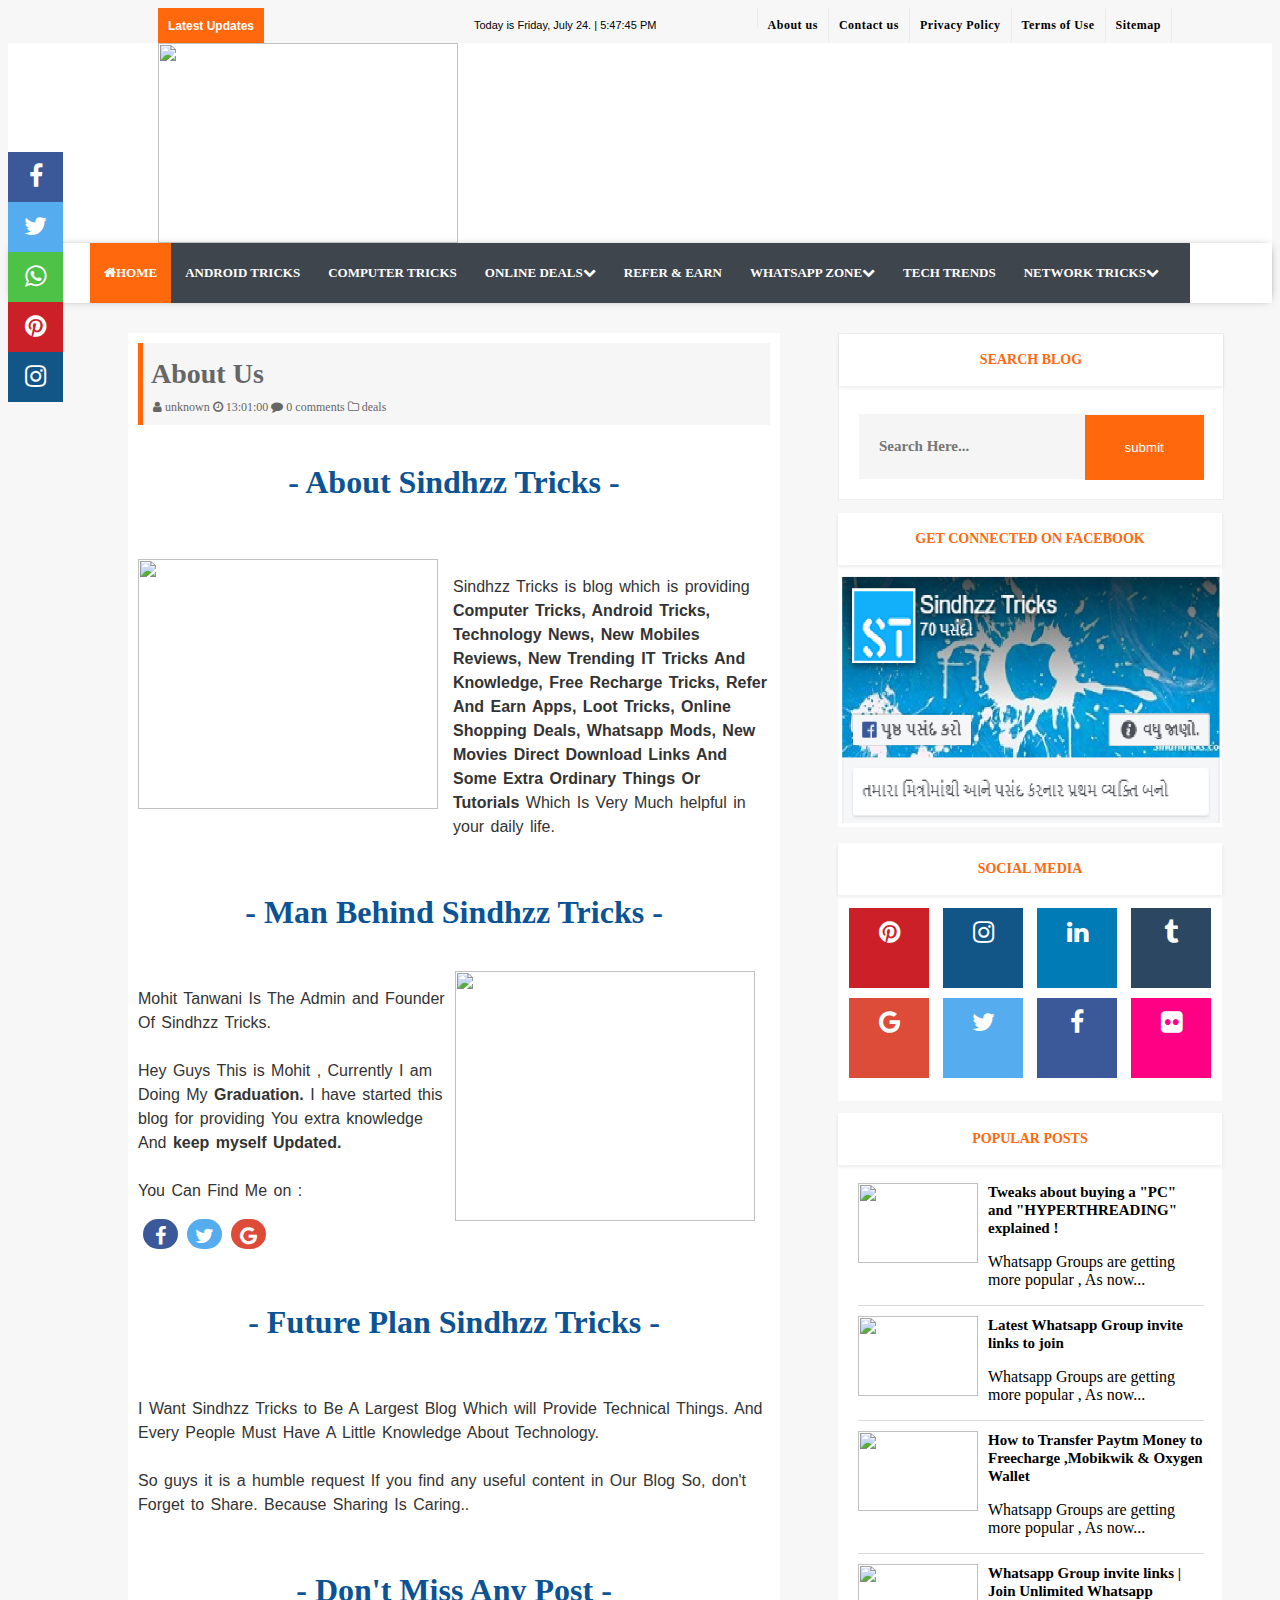
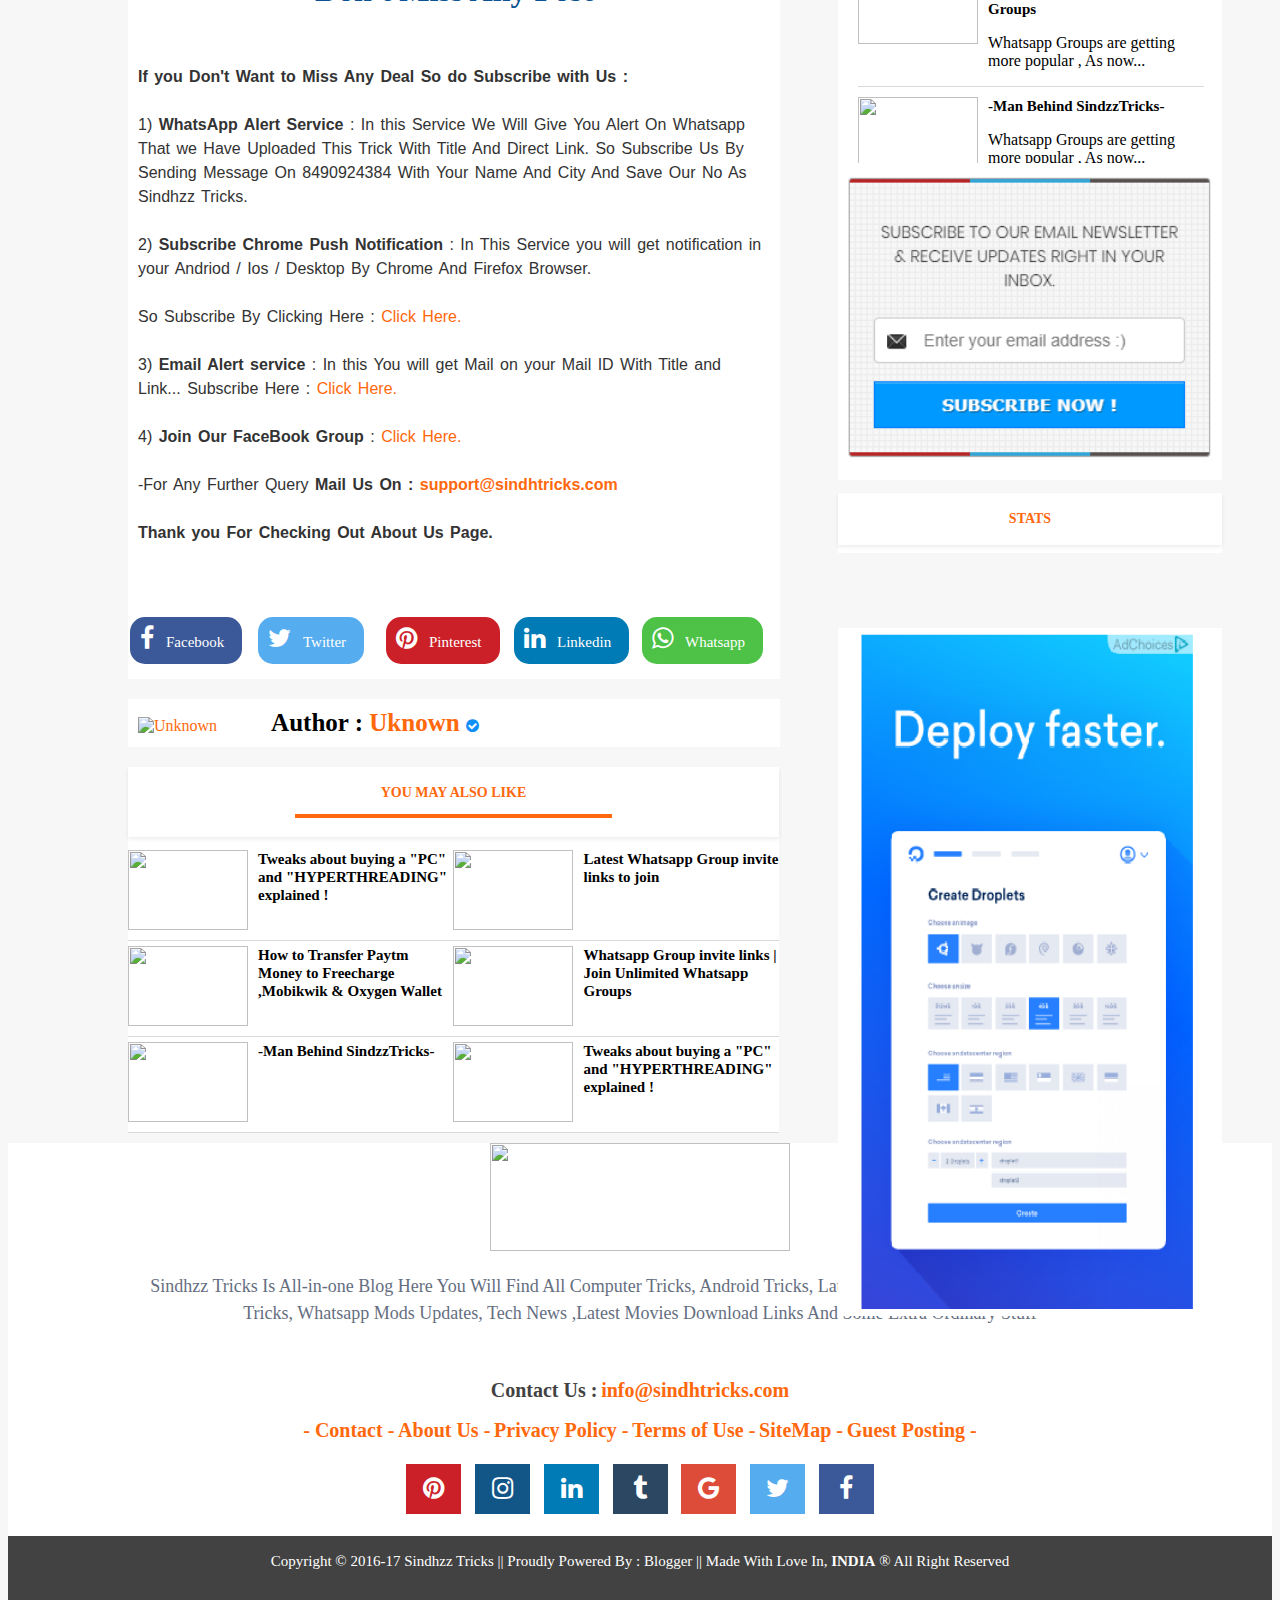
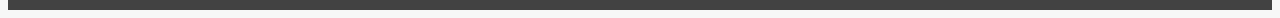
==== post.html @ dbf7fa61 "Add files via upload" ====
<!DOCTYPE html>
<html>
    <head>
        <link rel="stylesheet" href="https://cdnjs.cloudflare.com/ajax/libs/font-awesome/4.7.0/css/font-awesome.min.css">
		<meta name="viewport" content="width=device-width, initial-scale=1">
		<meta content="text/html; charset=iso-8859-2" http-equiv="Content-Type">
		<link rel="stylesheet" href="https://cdnjs.cloudflare.com/ajax/libs/font-awesome/4.7.0/css/font-awesome.min.css"> 
		<link rel="icon" type="image/png" href="https://bit.ly/2WJwlgt" />
		<link rel="stylesheet" href="style.css">
		<link rel="stylesheet" media="screen and (max-width:700px)" href="700px.css">
		<link rel="stylesheet" media="screen and (max-width:900px) and (min-width:700px)" href="900px.css">
        <title>
			About Us
		</title>
		<script language="javascript">
			var today = new Date();
			document.getElementById('time').innerHTML=today;
		 </script>
		
    </head>
    <body>
	<div class="side">
		<br>
		<br>
		<br>
		<br>
		<br>
		<br>
		<br>
		<br>
		<div class="fa fal fa-facebook"></div><br>
		<div class="fa fal fa-twitter"></div><br>
		<div class="fa fal fa-whatsapp"></div><br>
		<div class="fa fal fa-pinterest"></div><br>
		<div class="fa fal fa-instagram"></div><br>
	</div>
		<div class="body">
			<div class="bodyheader">
				<header class="a">
					<div class="lts">
						<span class="latest">Latest Updates</span>						
					</div>
					<div class="date">
						<script language="Javascript">
							var dayName = new Array("Sunday", "Monday", "Tuesday", "Wednesday", "Thursday", "Friday", "Saturday");
							var monName = new Array("January", "February", "March", "April", "May", "June", "July", "August", "September", "October", "November", "December");
							var now = new Date();
							document.write("Today is " + dayName[now.getDay()] + ", " + monName[now.getMonth()] + " " + now.getDate() + ".");
						</script>
						<script>
							atoj = new Date();
							atoj1 = atoj.getHours();
							atoj2 = atoj.getMinutes();
							atoj3 = atoj.getSeconds();
							if (0 == atoj1) {
							  atoj4 = " AM";
							  atoj1 = 12;
							} else if (atoj1 <= 11) atoj4 = " AM"; else if (12 == atoj1) {
							  atoj4 = " PM";
							  atoj1 = 12;
							} else if (atoj1 >= 13) {
							  atoj4 = " PM";
							  atoj1 -= 12;
							}
							if (atoj2 <= 9) atoj2 = "0" + atoj2;
							document.write(" |  " + atoj1 + ":" + atoj2 + ":" + atoj3 + atoj4);
						</script>
					</div>
					<div class="topnav" id="myTopnav">
						<a class="topnava" href="#"></a>
						<a class="topnava" href="#">About us</a>
						<a class="topnava" href="#">Contact us</a>
						<a class="topnava" href="#">Privacy Policy</a>
						<a class="topnava" href="#">Terms of Use</a>
						<a class="topnava" href="#">Sitemap</a>
						<a href="javascript:void(0);" class="topnava icon" onclick="myFunction()">
							<i class="fa fa-bars"></i>
						</a>
					</div>
					<script>
						function myFunction() {
						  var x = document.getElementById("myTopnav");
						  if (x.className === "topnav") {
							x.className += " responsive";
						  } else {
							x.className = "topnav";
						  }
						}
					</script>
				</header>
				<section class="b">
					<a>
						<img class="bimg" src="https://2.bp.blogspot.com/-nCCFDbHnyRE/XCy-JDufhYI/AAAAAAAAOgs/xoBJTGOIW10TekksBuxx-556fDrfLtGRACK4BGAYYCw/s1600/onlinelogomaker-102716-1417-1590.png"/>
					</a>
					<center>
						<nav id="menu" class="bb">
							<input type="checkbox">
							<label style="margin-left:5px;">
								<i class="fa fa-bars"></i> Menu
							</label>
							<ul>
								<li class="home">
									<a href="#"><i class="fa fa-home"></i>Home</a>
									<ul class="menus">
										<li><a href="#">About Us</a></li>
										<li><a href="#">Contact Us</a></li>
										<li><a href="#">Sitemap</a></li>
									</ul>
								</li>
								<li><a href="#">Android Tricks</a></li>
								<li><a href="#">Computer Tricks</a></li>
								<li><a href="#">Online Deals<i class="fa fa-chevron-down"></i></a>
									<ul class="menus">
										<li><a href="#">Amazon</a></li>
										<li><a href="#">Paytm</a></li>
										<li><a href="#">Freecharge</a></li>
										<li><a href="#">Flipkart</a></li>
										<li><a href="#">Book My show</a></li>
										<li><a href="#">Snapdeal</a></li>
										<li><a href="#">Mobikwik</a></li>
										<li><a href="#">ShopClues</a></li>
										<li><a href="#">Ebay</a></li>
										<li><a href="#">Payzapp</a></li>
									</ul>
								</li>
								<li><a href="#">Refer &amp; Earn</a></li>
								<li><a href="#">Whatsapp Zone<i class="fa fa-chevron-down"></i></a>
									<ul class="menus">
										<li><a href="#">Whatsapp MODS</a></li>
										<li><a href="#">Whatsapp DP</a></li>
										<li><a href="#">Whatsapp Status</a></li>
									</ul>
								</li>
								<li><a href="#">Tech trends</a></li>
								<li><a href="#">Network Tricks<i class="fa fa-chevron-down"></i></a>
									<ul class="menus">
										<li><a href="#">Airtel</a></li>
										<li><a href="#">Idea</a></li>
										<li><a href="#">jio</a></li>
									</ul>
								</li>
							</ul>
						</nav>
					</center>
				</section>				
			</div>
			<div class="bodyright">
				<section class="d">
					<div style="height:60px;">
						<h2 class="h2">
							SEARCH BLOG
						</h2>
						
					</div>
					<form action="/search" method="get" class="dform">
						<input type="text" placeholder="Search Here..." class="dsearch" name="search" value>
						<input type="submit" class="searchsubmit" value="submit">
					</form>
				</section>
				<section class="dd">
						<div style="height:60px;">
							<h2 class="h2">
								GET CONNECTED ON FACEBOOK
							</h2>
						</div>
						<img src="face.png" class="ddImg">
				</section>
				<section class="ddd">
					<div style="height:60px;">
						<h2 class="h2">
							SOCIAL MEDIA
						</h2>						
					</div>
					<div class="fa facd fa-pinterest"></div>
					<div class="fa facd fa-instagram"></div>
					<div class="fa facd fa-linkedin"></div>
					<div class="fa facd fa-tumblr"></div>
					<br>
					<div class="fa facd fa-google"></div>
					<div class="fa facd fa-twitter"></div>
					<div class="fa facd fa-facebook"></div>
					<div class="fa facd fa-flickr"></div>
					<br><br>
				</section>
				<section class="i">
					<div style="height:60px;">
						<h2 class="h2">
							POPULAR POSTS
						</h2>						
					</div>
						<section class="j eetext2">
							<img class="ee2img"  style="margin-bottom: 10px;" src="https://bit.ly/2UXdjCG">
							<div style="margin-top:5px;">
								<a href="#">Tweaks about buying a "PC" and "HYPERTHREADING" explained !</a>
							</div>
							<p>Whatsapp Groups are getting more popular , As now...</p>
						</section>
						<section class="j eetext2">
								<img class="ee2img"  style="margin-bottom: 10px;" src="https://bit.ly/2COwt6u">
								<div style="margin-top:5px;">
									<a href="#">Latest Whatsapp Group invite links to join</a>
								</div>
								
							<p>Whatsapp Groups are getting more popular , As now...</p>
						</section>
						<section class="j eetext2">
								<img class="ee2img" style="margin-bottom: 10px;" src="https://bit.ly/2TQylkR">
								<div style="margin-top:5px;">
									<a href="#">How to Transfer Paytm Money to Freecharge ,Mobikwik & Oxygen Wallet</a>
								</div>
								<p>Whatsapp Groups are getting more popular , As now...</p>
						</section>
						<section class="j eetext2">
								<img class="ee2img"  style="margin-bottom: 10px;" src="https://bit.ly/2COwt6u">
								<div style="margin-top:5px;">
									<a href="#">Whatsapp Group invite links | Join Unlimited Whatsapp Groups</a>
								</div>
								<p>Whatsapp Groups are getting more popular , As now...</p>
						</section>
						<section class="j eetext2">
								<img class="ee2img"  style="margin-bottom: 10px;" src="https://bit.ly/2uDoUv9">
								<div style="margin-top:5px;">
									<a href="#">-Man Behind SindzzTricks-</a>
								</div>
								<p>Whatsapp Groups are getting more popular , As now...</p>
						</section>					
				</section>
				<section class="p">
					<img src="email.png" heigt="350px" style="margin:10px 0px;" width="370px">
				</section>
				<section class="q">
						<div style="height:60px;">
								<h2 class="h2">
									STATS
								</h2>
							</div>
				</section>
				<section class="r">
					<img src="ad1.png" width="90%" height="auto">
				</section>
			</div>
			<div class="bodyleft">
				<article class="post">
					<h1 class="postheading">About Us</h1>
					<div class="postheading1">
						<i class="fa fa-user"><a href="#"> unknown </a></i> <i class="fa fa-clock-o"><a href="#"> 13:01:00 </a></i>
						<i class="fa fa-comment"><a href="#"> 0 comments</a> </i> <i class="fa fa-folder-o"><a href="#"> deals </a></i>
					</div>
					<center>
					
					</center>
					<br>
					<center><h1 style="color:#0b5394; font-family:georgia">- About Sindhzz Tricks -</h1></center>
					<br>
					<br>
					<a href="#">
						<img class="postimg" style="float:left;margin:0px 15px 20px 0px;" src="https://2.bp.blogspot.com/-nCCFDbHnyRE/XCy-JDufhYI/AAAAAAAAOgs/xoBJTGOIW10TekksBuxx-556fDrfLtGRACK4BGAYYCw/s1600/onlinelogomaker-102716-1417-1590.png"/>
					</a>
					<p style="display:block; font-family: arial , helvetica , sans-serif;line-height:1.5;word-spacing:2px;">
					Sindhzz Tricks is blog which is providing<strong> Computer Tricks, Android Tricks, Technology News, 
					New Mobiles Reviews, New Trending IT Tricks And Knowledge, Free Recharge Tricks, Refer And Earn Apps,
					Loot Tricks, Online Shopping Deals, Whatsapp Mods, New Movies Direct 
					Download Links And Some Extra Ordinary Things Or Tutorials</strong> Which Is Very Much helpful in your daily life.
					</p>
					<br>
					<center><h1 style="color:#0b5394; font-family:georgia">- Man Behind Sindhzz Tricks -</h1></center>
					<br>
					<a href="#">
						<img class="postimg" style="float:right;margin:0px 15px 20px 0px;" src="https://bit.ly/2HWyMsI"/>
					</a>
					<p style="display:block; font-family: arial , helvetica , sans-serif;line-height:1.5;word-spacing:2px;">
					Mohit Tanwani Is The Admin and Founder Of Sindhzz Tricks.
					<br>
					<br>
					Hey Guys This is Mohit , Currently I am Doing My<strong> Graduation.</strong> I have started this blog for providing You extra knowledge And <strong>keep myself Updated.</strong>
					<br>
					<br>
					You Can Find Me on :
					<div class="fa posti fa-facebook"></div>
					<div class="fa posti fa-twitter"></div>
					<div class="fa posti fa-google"></div>
					</p>
					
					<br>
					<center><h1 style="color:#0b5394; font-family:georgia">- Future Plan Sindhzz Tricks -</h1></center>
					<br>
					<p style="display:block; font-family: arial , helvetica , sans-serif;line-height:1.5;word-spacing:2px;">
					I Want Sindhzz Tricks to Be A Largest Blog Which will Provide Technical Things. And Every People Must Have A Little Knowledge About Technology.<br>
					<br>
					So guys it is a humble request If you find any useful content in Our Blog So, don't Forget to Share. Because Sharing Is Caring..
					</p>
					<br>
					<center><h1 style="color:#0b5394; font-family:georgia">- Don't Miss Any Post -</h1></center>
					<br>
					<p style="display:block; font-family: arial , helvetica , sans-serif;line-height:1.5;word-spacing:2px;">
					<strong>If you Don't Want to Miss Any Deal So do Subscribe with Us :</strong>
					<br>
					<br>
					1)<strong> WhatsApp Alert Service </strong>: In this Service We Will Give You Alert On Whatsapp That we Have Uploaded This Trick With Title And Direct Link.
					So Subscribe Us By Sending  Message  On 8490924384 With Your Name And City And Save Our No As Sindhzz Tricks.
					<br>
					<br>
					2)<strong> Subscribe Chrome Push Notification </strong>: In This Service you will get notification in your Andriod / Ios / Desktop By Chrome And Firefox Browser.
					<br>
					<br>
					So Subscribe By Clicking Here :<a href="#" class="posta"> Click Here.</a>
					<br>
					<br>
					3)<strong> Email Alert service </strong>: In this You will get Mail on your Mail ID With Title and Link...
					Subscribe Here :<a href="#" class="posta"> Click Here.</a>
					<br>
					<br>
					4) <strong>Join Our FaceBook  Group </strong>:<a href="#" class="posta"> Click Here.</a>
					<br>
					<br>
					-For Any Further Query<strong> Mail Us On : <a href="#" class="posta">support@sindhtricks.com</a></strong>
					<br>
					<br>
					<strong>Thank you For Checking Out About Us Page.</strong>
					</p>
					<br>
					<br>
					<br>
					<center>
						<div class="fa fam fa-facebook" style="left:10%;">&nbsp;&nbsp;<div style="text-align:center;display:inline;margin-top:5px;font-size:15px;">Facebook&nbsp;&nbsp;</div></div>
						<div class="fa fam fa-twitter"style="left:20%;">&nbsp;&nbsp;<div style="text-align:center;display:inline;margin-top:5px;font-size:15px;">Twitter&nbsp;&nbsp;</div></div>
						<div class="fa fam fa-pinterest"style="left:30%;">&nbsp;&nbsp;<div style="text-align:center;display:inline;margin-top:5px;font-size:15px;">Pinterest&nbsp;&nbsp;</div></div>
						<div class="fa fam fa-linkedin"style="left:40%;">&nbsp;&nbsp;<div style="text-align:center;display:inline;margin-top:5px;font-size:15px;">Linkedin&nbsp;&nbsp;</div></div>
						<div class="fa fam fa-whatsapp"style="left:50%;">&nbsp;&nbsp;<div style="text-align:center;display:inline;margin-top:5px;font-size:15px;">Whatsapp&nbsp;&nbsp;</div></div>
					</center>
					<br>
					<br>
					<br>
				</article>
				<div class="z">
				<a href="#" class="posta"><img alt="Unknown" class="author_avatar" height="110" src="" width="110"></a>
					<b style="font-size:25px;margin-left:50px;">Author : <a href="#" class="posta">Uknown</a>
					<i class="fa fa-check-circle" style="color:rgb(17, 143, 249); font-size:15px;" title="Verified Author"></i></b>
				</div>
				<div class="w">
					<div style="height:60px;">
						<h2 class="h2">
							YOU MAY ALSO LIKE									
							<hr style="border:2px solid #ff680d; width:50%">
						</h2>
					</div>
					<br>
					<section class="x eetext2">
							<img class="ee2img"  style="margin-bottom: 10px;" src="https://bit.ly/2UXdjCG">
							<div style="margin-top:5px;">
								<a href="#">Tweaks about buying a "PC" and "HYPERTHREADING" explained !</a>
							</div>
						</section>
						<section class="x eetext2">
								<img class="ee2img"  style="margin-bottom: 10px;" src="https://bit.ly/2COwt6u">
								<div style="margin-top:5px;">
									<a href="#">Latest Whatsapp Group invite links to join</a>
								</div>
								
						</section>
						<br>
						<section class="x eetext2">
								<img class="ee2img" style="margin-bottom: 10px;" src="https://bit.ly/2TQylkR">
								<div style="margin-top:5px;">
									<a href="#">How to Transfer Paytm Money to Freecharge ,Mobikwik & Oxygen Wallet</a>
								</div>
						</section>
						<section class="x eetext2">
								<img class="ee2img"  style="margin-bottom: 10px;" src="https://bit.ly/2COwt6u">
								<div style="margin-top:5px;">
									<a href="#">Whatsapp Group invite links | Join Unlimited Whatsapp Groups</a>
								</div>
						</section>
						<br>
						<section class="x eetext2">
								<img class="ee2img"  style="margin-bottom: 10px;" src="https://bit.ly/2uDoUv9">
								<div style="margin-top:5px;">
									<a href="#">-Man Behind SindzzTricks-</a>
								</div>
						</section>
<section class="x eetext2">
							<img class="ee2img"  style="margin-bottom: 10px;" src="https://bit.ly/2UXdjCG">
							<div style="margin-top:5px;">
								<a href="#">Tweaks about buying a "PC" and "HYPERTHREADING" explained !</a>
							</div>
						</section>						
				</div>
			</div>
			<div class="bodyfooter">
				<footer class="l">
					<center>
						<section class="m">
							<img src="https://bit.ly/2YAwHHG" height="108px" width="300px">
							<p style="font-size:18px; font-weight:300; color:#656e7f; line-height:27px; font-family:Poppins;">Sindhzz Tricks Is All-in-one Blog Here You Will Find All Computer Tricks, Android Tricks, Latest Online Coupons And Deals ,Earning<br>
							Tricks, Whatsapp Mods Updates, Tech News ,Latest Movies Download Links And Some Extra Ordinary Stuff </p>
							<br>
							<br>
							<b style="color:rgb(66, 66, 66); font-size:20px;">Contact Us :</b>
							<b> 
								 <a href="#">info@sindhtricks.com </a> <br><br> 
								<a href="#">-   Contact   -</a>
								<a href="#">About Us   -</a> 
								<a href="#">Privacy Policy   -</a> 
								<a href="#">Terms of Use   -</a> 
								<a href="#">SiteMap   -</a>
								<a href="#">Guest Posting -</a> <br>
								<br>
							</b>
							<div class="fa fac fa-pinterest"></div>
							<div class="fa fac fa-instagram"></div>
							<div class="fa fac fa-linkedin"></div>
							<div class="fa fac fa-tumblr"></div>
							<div class="fa fac fa-google"></div>
							<div class="fa fac fa-twitter"></div>
							<div class="fa fac fa-facebook"></div>
							<br>
							<br>
						</section>
						<section class="n">
							<br>
						
							Copyright &copy; 2016-17<a href="#"> Sindhzz Tricks</a> || Proudly Powered By : <a href="#"> Blogger</a></b> || Made With Love In, <b>INDIA</b> &reg; All Right Reserved <br>
						</section>
					</center>
				</footer>
			</div>				
		</div>
    </body>
</html>
---- style.css ----
.body
			{
				display:flex;
				
				flex-direction:column;
			}
			body
			{
				background-color:#F7F7F7;
			}
			.bodyheader
			{
				display:flex;
				flex-direction:column;
			}
			.bodyfooter
			{
				display:flex;
				flex-direction:column;
			}
			.bodyleft
			{
				display:flex;
				flex-direction:column;
			}
			.bodyright
			{
				display:flex;
				flex-direction:column;
			}
            .a
            {
                height: 35px;
				width:100%;
				background-color: #F7F7F7;
				font-size: 10px;
				font-weight: 400;
            }
			.lts
			{
				height: 30px;
				line-height: 30px;
				overflow: hidden;
				width: 25%;
				margin-left:150px;
				float: left;
			}
			.latest
			{
				position: absolute;
				display: block;
				float: left;
				font-family:Arial, Helvetica, sans-serif;
				font-size: 12px;
				font-weight: 600;
				background: #ff680d;
				color: white;
				padding: 2.5px 10px;
			}
			.date
			{
				float: left;
				font-family:Arial, Helvetica, sans-serif;
				line-height: 35px;
				margin: 0;
				font-size: 11px;
			}
			.topnav
			{
				height: 35px;
				background-color: #F7F7F7;
				display:block;
				overflow:hidden;
				float:right;
				position:relative;
				margin-right:100px; 
			}
			.topnava:hover 
			{ 
				color: #b1aeae; 
				text-decoration: none; 
				font-weight: none 
			}
			.topnava
			{
				text-align:center;
				display: block;
				letter-spacing: 0.5px;
				font-size:12px;
				padding: 10px 10px;
				float:left;
				text-decoration:none;
				font-weight:bold; 
				border-right: 1px solid #ECECEC;
				color: black;
			}
			.topnav .icon
			{
				display:none;
			}
            .b
            {
                width: 100%;
                background-color:white;
                height: 260px;
				margin-bottom:30px;
            }
			.bimg
			{
				display:block; 
				margin-left:150px;
				width:300px;
				height:200px;
			}
			.bb
            {
                background:#fff;    
				box-shadow: 1px 0px 9px -5px rgba(0,0,0,0.75);
            }
			.bb ul
			{
				height: 60px;
				width: 1100px;
				background: #3e454c;
			}
			.bb a 
			{
				display: block;
				line-height: 60px;
				padding: 0 14px;
				text-decoration: none;
				color: #fff;
				font-weight: bold;
			}
			.bb li
			{
				float: left;
				display: inline;
				position: relative;
				font-size: 13px;
				font-weight: bold;
				text-transform: uppercase;
				
			}
			.bb ul, .bb li 
			{
				margin: 0 auto;
				padding: 0 0;
				list-style: none;
			}
			.bb .home a
			{
				background-color: #ff680d;
			}
			.bb a:hover
			{
				background-color: #ff680d;
			}
			
			.bb ul.menus 
			{
				height: auto;
				overflow: hidden;
				width: 170px;
				background: #3e454c;
				position: absolute;
				z-index: 99;
				display: none;
			}
			.bb ul.menus li 
			{
				display: block;
				width: 100%;
				text-transform: none;
				text-shadow: none;
			}
			.bb ul.menus a 
			{
				color: #fff;
				line-height: 50px;
			}
			.bb li:hover ul.menus
			{
				display:block;
			}
			.bb label 
			{
				font: bold 23px Arial;
				display: none;
				width: 180px;
				height: 36px;
				line-height: 36px;
				text-align: left;
			}
			.bb input 
			{
				display: none;
				margin: 0 0;
				padding: 0 0;
				width: 91px;
				height: 30px;
				opacity: 0;
				cursor: pointer;
			}
			.mySlides
			{
				display:none;
				
			}
            .c
            {
                width: 50%;
                background-color:white;
                height: 320px;
				padding:10px 10px;
				position:relative;
				margin-bottom:10px;
				color:white;
				margin-left:120px;
                font-size: 40px;
            }
			.c h2
			{
				width:50%;
				margin: 0;
				padding: 5px 25px 10px;
				color: #fff;
				font-size: 25px;
				line-height: 1.1em;
				background: rgba(0,0,0,0.3);
				font-weight: 600;
				position:absolute;
				top:50%;
				left:10px;
			}
			.c h3
			{
				position:absolute;
				width:50%;
				height:50px;
				top:32.5%;
				left:10px;
			    margin: 0;
				padding: 5px 25px;
				background: rgba(0,0,0,0.6);
			}
			.c a
			{
				color:white;
			}
			.c a:hover
			{
				color:blue;
			}
            .d
            {
                width: 30%;
                background-color:white;
                height: auto;
				float:right;   
				border: 1px solid rgba(230, 230, 230, 0.68);
				position:absolute;
                margin-left: 830px;
            }
			.h2
			{
				font-weight: 700;
				transition: all 0.5s ease-out;
				text-transform: uppercase;
				color: #ff680d;
				box-shadow: 0px 2px 4px rgba(0, 0, 0, 0.08);
				font-size: 14px;
				line-height: 28px;
				padding: 12px;
				top:0;
				text-align: center;
				margin: 0;
			}
			
			.dform
			{
				position:relative;
				margin:auto;
				text-align:center;
			}
			.dsearch
			{
				background: #F5F5F5;
				color: #717171;
				font: 600 15px/12px Poppins;
				margin: 20px;
				padding: 0 20px;
				width: 80%;
				height: 65px;
				outline: 0;
				border: 0;
				box-shadow: initial;
				line-height: normal;
				transition: all .1s;
			}
			.searchsubmit 
			{
				background-color: #ff680d;
				border: 0;
				color: #fff;
				display: inline-block;
				position: absolute;
				right: 5%;
				height: 65px;
				top: 20%;
				padding: 0 40px;
				transition: all .2s;
			}
			.dd
            {
                width: 30%;
                background-color:white;
                height: auto;
				position:absolute;
				margin-top:180px;
                margin-left: 830px;
                text-align: center;
            }
			.ddd
            {
                width: 30%;
                background-color:white;
                height: auto;
				position:absolute;
				margin-top:510px;
                margin-left: 830px;
                text-align: center;
            }
			.facd
			{
				width: 70px;
				height:70px;
				text-align: center;
				line-height:40px;
				padding:5px;
				margin:5px;
				font-size:25px;
				text-decoration: none;
			}
			.facd:hover 
			{
				background-color: black;
			}	
            .e
            {
                width: 50%;
                background-color:white;
                height: 660px;
				padding:10px 10px;
				margin-bottom:10px;
				position:relative;
				display:flex; 
				margin-left:120px;
            }
			.etop
			{
				position: relative;
				overflow: hidden;
				margin-bottom: 10px;
				font-size: 16px;
				font-weight: 700;
				padding: 4px 8px;
				transition: all 0.5s ease-out;
				text-transform: uppercase;
				border-left-color: #ff680d;
				border-left: 3px solid #ff680d;
				float: left;
			}
			.etop a
			{
				color:#ff680d;
				text-decoration:none;
			}
			.etop a:hover
			{
				color:#4d90fe;
			}
			.etopleft
			{    
				position: relative;
				overflow: hidden;
				font-size: 11.5px;
				font-weight: 400;
				float: right;
				padding: 6px;
				margin-right:15px;
				border: 1px solid rgb(221, 221, 221);
				background: rgba(240, 241, 243, 0.48);
			}
			.etopleft a
			{
				color:black;
				text-decoration:none;
			}
			.etopleft a:hover
			{
				color:#4d90fe;
			}
            .e1
            {
                width: 48%;
				position:absolute;
                background-color:white;
                height: 660px;
				float:left;
				display:block;
            }
			.ee1
            {
                width: 98%;
                background-color:white;
                height: 380px;
				float:left;
				overflow:hidden;
				margin-left:4px;
				border-bottom:1px solid #ded9d9
            }
			.eeImg
			{
				width:98%;
				height:225px;
				transform: scale(1.0);
				transition: 0.9s;
				margin-bottom:10px;
				overflow:hidden;
			}
			.eeImg:hover
			{
				height:225px;
				transform: scale(1.02);
				opacity:0.7;
				background-color:black;
			}
			.eetext a
			{
				font-size:18px;
				margin-top:-10px;
				text-align:left;	
				text-decoration:none;
				color:black;
				font-weight:bold;
			}
			.eetext a:hover
			{
				font-size:18px;
				text-align:left;	
				text-decoration:none;
				color:#4d90fe;
			}
			.toe 
			{
				overflow: hidden;
				display: block;
				font-size:13px;
				margin-bottom: 5px;
				margin-top: 10px;
			}
			.post-date:before 
			{
				content: "\f017";
				font-family: FontAwesome;
				display: inline-block;
				margin-right: 3px;
			}
			.recent-com:before 
			{
				content: "\f075";
				font-family: FontAwesome;
				/* display: inline-block; */
				margin-right: 3px;
			}
			.ee2
            {
                width: 98%;
                background-color:white;
                height: 100px;
				float:left;
				margin-left:4px;
				overflow: hidden;
				margin-top:10px;
            }
			.eetext2 a
			{
				font-size:15px;
				margin-top:10px;
				text-align:left;	
				text-decoration:none;
				color:black;
				font-weight:bold;
			}
			.eetext2 a:hover
			{
				font-size:15px;
				text-align:left;	
				text-decoration:none;
				color:#4d90fe;
			}
			.ee2img
			{
				height:80px;
				margin-top:5px;
				float:left; 
				margin-right:10px;
				width:120px;
			}
            .e2
            {
                width: 48%;
				position:absolute;
                background-color:white;
                height: 660px;
                float: right;
				margin-left:50%;
            }
            .f
            {
				height: 280px;
				overflow: hidden;
				width: 50%;
                background-color:white;
				margin-bottom:10px;
				padding:10px 10px;
				position:relative;
				margin-left:120px;
            }
			.ftext a
			{
				font-size:18px;
				margin-top:-10px;
				text-align:left;				
				text-decoration:none;
				color:black;
				font-weight:bold;
			}
			.ftext a:hover
			{
				font-size:18px;
				text-align:left;	
				text-decoration:none;
				color:#4d90fe;
			}
			.farow
			{
				text-align:center;
				float:right;
				width: 25px;
				height: 30px;
				background: #ff680d;
				color: #fff;
				right:0;
				position: relative;
				overflow: hidden;
				float: right;
			}
			.farow:hover
			{
				display: block;
				text-align:center;
				float:right;
				width: 25px;
				height: 30px;
				cursor: pointer;
				background: #f5f6f7;
				color: #fff;
				z-index: 99;
				transition: all .3s;
			}
			.fimgs
			{
				width:100%;
				height:auto;
				overflow:hidden;
				float:left;
				display:flex;
			}
			.fImgText
			{
				width:280px;
				float:left;
				height:240px;
				display:flex;
				margin-right:10px;
			}
			.fImgText a
			{
				overflow: hidden;
				position: absolute;
				top:76%;
				text-decoration:none;
				background-color:#1d21298c;
				display: inline-block;
				color: #fff;
				line-height: 1.3;
				padding: 10px 10px;
				font-size: 14px;
				margin: auto;
				transition: all .2s;
				font-weight: 600;
				width:260px;
				transition: all .3s;
			}
			.fImgText a:hover
			{
				overflow: hidden;
				position: absolute;
				top:76%;
				text-decoration:none;
				background-color:#ff680d;
				display: inline-block;
				color: #fff;
				line-height: 1.3;
				padding: 10px 10px;
				font-size: 14px;
				margin: auto;
				transition: all .2s;
				font-weight: 600;
				width:260px;
				transition: all .3s;
			}
            .g
            {
                width: 50%;
                background-color:white;
                margin-left: 120px;
				margin-bottom:10px;
				padding:10px 10px;
				display:block;
				position:relative;
            }
			.h
            {
                width: 100%;
				margin-top:6px;
				float:left;
                background-color:white;
                height: 180px;
				margin-bottom:10px;
				border-bottom: 1px solid #ded9d9;
            }
			
			.htext2 a
			{
				margin-top:10px;
				text-align:left;	
				text-decoration:none;
				color:black;
				font-size:25px;
				font-weight:bold;
			}
			.htext2 p
			{
				font-size:20px;
			}
			.htext2 a:hover
			{
				font-size:25px;
				text-align:left;	
				text-decoration:none;
				color:#4d90fe;
			}
			.himg
			{
				height:160px;
				margin-top:5px;
				float:left; 
				margin-right:5px;
				width:220px;				
			}
			
            .i
            {
                width: 30%;
                background-color:white;
                height: auto;
				position:absolute;
				margin-top:780px;
                margin-left: 830px;
            }
			.p
            {
                width: 30%;
                background-color:white;
                height: auto;
				position:absolute;
				margin-top:1430px;
                margin-left: 830px;
                text-align: center;
                font-size: 30px;
            }
			.q
            {
                width: 30%;
                background-color:white;
                height: auto;
				position:absolute;
				margin-top:1760px;
                margin-left: 830px;
                text-align: center;
                font-size: 30px;
            }
			.r
            {
                width: 30%;
                background-color:white;
                height: auto;
				position:absolute;
				margin-top:1895px;
                margin-left: 830px;
                text-align: center;
                font-size: 30px;
            }
			.o
            {
                background-color:#ff680d;
				padding:10px;
				color:white;
				text-transform:uppercase;
				font-weight:bold;
				border:2px solid #ff680d;
				text-decoration:none;
				width:170px;
				margin-bottom:20px;
				margin-left: 617px;
				text-align: center;
				font-size: 20px;  
				transition: all 1s ease-out;
				animation: BounceRate 3s;
            }
			.o:hover
            {
                background-color:white;  
				transition: all 1s ease-out;
				animation: BounceRate 3s;
				padding:10px;
				margin-bottom:20px;
				color:#ff680d;
				font-weight:bold;
				border:2px solid #ff680d;
				text-decoration:none;
				width:170px;
				margin-left: 617px;
				text-align: center;
				font-size: 20px;
            }
            .j
            {
                width: 90%;
                background-color:white;
                height: auto;
				margin:5px 20px 0px 20px;
				overflow:auto;
				border-bottom:1px solid #ded9d9;
            }
            .k
            {
                width: 50%;
                background-color:white;
                height: auto;
				margin-bottom:10px;
				margin-top:10px;
				margin-left:120px; 
				padding:10px;
            }
			.ddImg
			{
				height:250px;
				width:380px;
			}
			.kImg
			{
				width:300px;
				height:250px;
				transform: scale(1.0);
				transition: 0.9s;
				float:left;
				margin-bottom:8px;
				margin-right:10px;
				overflow:hidden;
			}
			.kImg:hover
			{
				float:left;
				opacity: 0.7;
				max-height:300px;
				transform: scale(1.02);
				background-color:black;
			}
			.ktext2 a
			{
				font-size:25px;
				margin-top:10px;
				text-align:left;	
				text-decoration:none;
				color:black;
				font-weight:bold;
			}
			.ktext2 a:hover
			{
				font-size:25px;
				text-align:left;	
				text-decoration:none;
				color:#4d90fe;
			}
			.kA
			{
				font-size:15px;
				margin-top:10px;
				text-align:left;
				background-color:#ff680d;
				text-decoration:none;
				border-radius:20px;
				padding:10px;
				color:white;
				font-weight:bold;
			}
			.kA:hover
			{
				font-size:15px;
				text-align:left;	
				text-decoration:none;
				color:black;
			}
			.k p
			{
				font-size:20px;
			}
            .l
            {
                width: 100%;
				background-color: rgb(66, 66, 66);
                height: auto;
				color:white;
				font-size:15px;
				padding-bottom:40px;
                text-align: center;
            }
			.l a
			{
				text-decoration:none;
				color:white;
			}
			.l a:hover
			{
				text-decoration:none;
				color:#ff680d;
				transition: color 0.2s;
			}
            .m
            {
                width: 100%;
                background-color:white;
                height: auto;                
                text-align: center;
            }
			.m a
			{
				text-decoration:none;
				color:#ff680d;
				font-size:20px;
				transition: color 0.2s;
			}
			.m a:hover
			{
				text-decoration:none;
				color:#4d90fe;
				font-size:20px;
				transition: color 0.2s;
			}
			.fac
			{
				width: 45px;
				height:40px;
				text-align: center;
				line-height:40px;
				padding:5px;
				margin:5px;
				font-size:25px;
				text-decoration: none;
			}
			.fac:hover 
			{
				transform: scale(1.05);
			}						
			.fa-facebook 
			{
			  background: #3B5998;
			  color: white;
			}

			.fa-instagram 
			{
			  background: #125688;
			  color: white;
			}
			.fa-tumblr {
			  background: #2c4762;
			  color: white;
			}
			.fa-pinterest 
			{
			  background: #cb2027;
			  color: white;
			}

			.fa-twitter {
			  background: #55ACEE;
			  color: white;
			}
			.fa-whatsapp {
			  background: rgb(77, 194, 71);
			  color: white;
			}
			.fa-google {
			  background: #dd4b39;
			  color: white;
			}

			.fa-linkedin {
			  background: #007bb5;
			  color: white;
			}
			.fa-flickr {
			  background: #ff0084;
			  color: white;
			}
			.post
			{
				width: 50%;
                background-color:white;
                height: auto;
				color:#333;
				padding:10px 10px;
				margin-bottom:10px; 
				margin-left:120px;
			}
			.postheading
			{
				color: #666;
				background-color: #F7F6F6;
				padding-top: 15px;
				font-size: 28px;
				border-left:5px solid #ff680d;
				font-weight: 700;
				margin: 0;
				padding-left: 8px;
			}
			.postheading1
			{
				color: #666;
				background-color: #F7F6F6;
				padding:10px;
				font-size: 12px;
				border-left:5px solid #ff680d;
				font-weight: bold;
			}
			.postheading1 a
			{
				color:#666;
				text-decoration:none;
			}
			.postheading1 a:hover
			{
				color:blue;
				text-decoration:none;
			}
			.postimg
			{
				display:block; 
				margin-left:150px;
				width:300px;
				height:250px;
			}
			.posti
			{
				width: 25px;
				height:20px;
				text-align: center;
				line-height:25px;
				padding:5px;
				border-radius:90px;
				margin-left:5px;
				font-size:20px;
				text-decoration: none;
			}
			.posti:hover
			{
				width: 25px;
				height:20px;
				text-align: center;
				opacity:0.7;
				line-height:25px;
				padding:5px;
				border-radius:90px;
				margin-left:5px;
				font-size:20px;
				text-decoration: none;
			}
			.posta
			{
				color:#ff680d;
				text-decoration:none;
			}
			.posta:hover
			{
				color:#4d90fe;
			}
			.fam
			{
				width: auto;
				height:auto;
				position:absolute;
				border-radius:15px;
				text-align: center;
				line-height:40px;
				padding:2px 10px;
				margin:2px;
				font-size:25px;
				text-decoration: none;
			}
			.fam:hover
			{
				width: auto;
				height:auto;
				border-radius:15px;
				text-align: center;
				line-height:40px;
				transition:.5s;
				padding:2px 10px;
				margin-top:20px;
				font-size:25px;
				text-decoration: none;
			}
			.side
			{
				position:fixed;
				margin:0px;
			}
			.fal
			{
				width: 45px;
				height:40px;
				text-align: center;
				line-height:40px;
				padding:5px;
				font-size:25px;
				text-decoration: none;
			}
			.fal:hover
			{
				width: 45px;
				height:40px;
				text-align: center;
				line-height:40px;
				padding:5px 15px;
				transition:.5s;
				font-size:25px;
				text-decoration: none;
			}
			.z
            {
                width: 50%;
                background-color:white;
                height: auto;
				margin-bottom:10px;
				margin-top:10px;
				margin-left:120px; 
				padding:10px;
            }
			.w
            {
                width: 51.5%;
                background-color:white;
                height: auto;
				display:inline;
				margin-bottom:10px;
				margin-top:10px;
				margin-left:120px; 
            }
			.x
            {
                width: 50%;
                background-color:white;
                height: auto;
				float:left;
				display:inline
				margin:5px 20px 0px 20px;
				overflow:auto;
				border-bottom:1px solid #ded9d9;
            }
			.posts
			{
				width:90%;
				height:400px;
			}
---- 700px.css ----
.bodyleft
				{
					order:1;
				}
				.bodyright
				{
					order:2;
				}
				.bodyheader
				{
					order:0;
				}
				.bodyfooter
				{
					order:3;
				}
				.a
				{
					width: 100%;
					background-color: #F7F7F7;
					height: 40px;
					text-align: center;
					font-size: 30px;
				}
				.lts
				{
					height: 30px;
					line-height: 30px;
					overflow: hidden;
					width: 25%;
					margin-left:0px;
					float: left;
				}
				.latest
				{
					position: absolute;
					display: block;
					float: left;
					font-family:Arial, Helvetica, sans-serif;
					font-size: 12px;
					font-weight: 600;
					background: #ff680d;
					color: white;
					padding: 2.5px 10px;
				}
				.date
				{
					float: left;
					font-family:Arial, Helvetica, sans-serif;
					line-height: 35px;
					margin-left:0px;
					font-size: 11px;
				}
				.topnav
				{
					background-color: #F7F7F7;
					display:block;
					overflow:visible;
					float:right;
					position:absolute;
					right:0;
					margin-right:0px; 
					z-index:1000;
				}
				.topnava
				{
					text-align:center;
					display: block;
					letter-spacing: 0.5px;
					font-size:12px;
					padding: 10px 10px;
					text-decoration:none;
					font-weight:bold; 
					border-right: 1px solid #ECECEC;
					color: black;
					background-color: #F7F7F7;
					float:none;
				}
				.topnav a{display: none;} 
				.topnav a.icon 
				{
					float: right;
					display: block;
				}
				.topnav.responsive .icon 
				{
					position: absolute;
					right: 0;
					top: 0;
				}
				.topnav.responsive .topnava 
				{
					float: none;
					display: block;
				}
				.b
				{
					width: 100%;
					background-color:white;
					height: 250px;
					text-align: center;
					font-size: 40px;
				}
				.bimg
				{
					margin-left:0;
					max-width:663px;
					width:100%;
					height:250px;
				}
				.bb
				{
					width: 100%;
					background-color:#fff;
					height: 40px;
					position:relative;
				}
				.bb label, .bb input
				{
				    position: absolute;
					top: 0;
					left: 0;
					display: block;
				}
				.bb input
				{
					z-index:4;
				}
				.bb ul, .bb li {
					margin: 0 auto;
					padding: 0 0;
					list-style: none;
				}
				.bb ul
				{
					background: #111;
					position: absolute;
					top: 100%;
					right: 0;
					left: 0;
					width:auto;
					z-index: 3;
					height: auto;
					display: none;
				}
				.bb ul.menus 
				{
					width: 100%;
					position: static;
					padding-left: 20px;
				}
				.bb li 
				{
					display: block;
					float: none;
					width: auto;
				}
				#menu input:checked ~ ul 
				{
					display: block;
				}
				.c
                {
                    display: none;                  
                }
                .e
                {
                    width: 100%;
                    margin-left: 0px;
                    background-color:white;
                    height: auto;	
					margin-top:25px;
					padding:10px 0px;
                    display:block;
                }
                .e1
                {
                    width: 100%;
                    position:static;
                    background-color:white;
                    height: 660px;
                    display:block;
                }
                .e2
                {   
                    width: 100%;
                    background-color:white;
                    height: 660px;
                    position: static;
                    margin-left: 0px;
                }
                .ee1
                {
                    width: 100%;
                    background-color:white;
                    height: 380px;
                    margin-left:0px;
                    position: static;                    
                }
                .ee2
                {
                    width: 100%;
                    background-color:white;
                    height: 100px;
                    margin-left: 0px;
                    margin-top: 10px;
                    position: static;
                }
				.eeImg
				{
					width:98%;
					height:225px;
					transform: scale(1.0);
					transition: 0.9s;
					margin-bottom:10px;
					overflow:hidden;
				}
				.ee2img
				{
					height:80px;
					margin-top:5px;
					float:left; 
					margin-right:10px;
					width:120px;
				}
                .f
                {
				    width: 100%;
                    background-color:white;
                    height: auto;
                    margin-left:0px;
					padding:10px 0px;
                    text-align: center;
                }
				.farow
				{
					text-align:center;
					float:right;
					width: 25px;
					height: 30px;
					background: #ff680d;
					color: #fff;
					right:0;
					position: relative;
					overflow: hidden;
					float: right;
				}
				.farow:hover
				{
					display: block;
					text-align:center;
					float:right;
					width: 25px;
					height: 30px;
					cursor: pointer;
					background: #f5f6f7;
					color: #fff;
					z-index: 99;
					transition: all .3s;
				}
				.g
                {
				    width: 100%;
                    background-color:white;
                    margin-left: 0px;
					padding:10px 0px;
					display:block;
					position:relative;
                }
                .h
                {
                    width: 100%;
                    margin-top:6px;
					padding:10px 0px;
				    background-color:white;
                    height: 150px;
                }
				.htext2 a
				{
					margin-top:10px;
					text-align:left;	
					text-decoration:none;
					color:black;
					margin-top:-5px;
					font-size:20px;
					font-weight:bold;
				}
				.htext2 p
				{
					display:none;
				}
				.htext2 a:hover
				{
					font-size:20px;
					text-align:left;
					margin-top:-5px;	
					text-decoration:none;
					color:#4d90fe;
				}
				.himg
				{
					height:130px;
					margin-top:5px;
					float:left; 
					margin-right:5px;
					width:180px;				
				}
                .k
                {
                    width: 100%;
					background-color:white;
                    height: auto;
					padding:10px 0px;
                    margin-top:10px;
                    margin-left:0px; 
                }
				.lts
				{
					display:none;
				}
				.kImg
				{
					width:100%;
					height:250px;
					transform: scale(1.0);
					transition: 0.9s;
					float:left;
					margin-bottom:8px;
					margin-right:10px;
					overflow:hidden;
				}
				.kImg:hover
				{
					float:left;
					opacity: 0.7;
					max-height:300px;
					transform: scale(1.02);
					background-color:black;
				}
				.d
				{
					width: 100%;
					background-color:white;
					height: auto;
					position:static;
					margin-left: 0px;
				}
				.dd
				{
					width: 100%;
					margin-top: 10px;
					background-color:white;
					height: auto;
					position:static;
					margin-left: 0px;
				}
				.ddd
				{
					width: 100%;
					background-color:white;
					height: auto;
					margin-top: 10px;
					position:static;
					margin-left:0px;
				}
				.i
				{
					width: 100%;
					background-color:white;
					height: auto;
					position:static;
					margin-top: 10px;
					margin-left: 0px;
				}
				.p
				{
					width: 100%;
					background-color:white;
					height: auto;
					margin-top: 10px;
					position:static;
					margin-left: 0px;
					text-align: center;
					font-size: 30px;
				}
				.q
				{
					width: 100%;
					background-color:white;
					height: auto;
					margin-top: 10px;
					position:static;
					margin-left: 0px;
					text-align: center;
					font-size: 30px;
				}
				.r
				{
					width: 100%;
					background-color:white;
					height: auto;
					margin-top: 10px;
					display:none;
					position:static;
					margin-left: 0px;
					text-align: center;
					font-size: 30px;
				}
				.ddImg
				{
					width:100%;
				}
				.o
				{
					background-color:#ff680d;
					padding:10px;
					color:white;
					text-transform:uppercase;
					font-weight:bold;
					border:2px solid #ff680d;
					text-decoration:none;
					width:170px;
					text-align: center;
					margin-top:0px;
					font-size: 20px;  
					margin-left:auto;
					transition: all 1s ease-out;
					animation: BounceRate 3s;
				}
				.o:hover
				{
					background-color:white;  
					transition: all 1s ease-out;
					animation: BounceRate 3s;
					padding:10px;
					color:#ff680d;
					font-weight:bold;
					border:2px solid #ff680d;
					text-decoration:none;
					width:170px;
					margin-left:auto;
					text-align: center;
					font-size: 20px;
				}
				
				.l
				{
					width: 100%;
					background-color: rgb(66, 66, 66);
					height: auto;
					color:white;
					font-size:15px;
					padding-bottom:40px;
					text-align: center;
				}
				.l a
				{
					text-decoration:none;
					color:white;
				}
				.l a:hover
				{
					text-decoration:none;
					color:#ff680d;
					transition: color 0.2s;
				}
				.m
				{
					width: 100%;
					background-color:white;
					height: auto;                
					text-align: center;
				}
				.m a
				{
					text-decoration:none;
					color:#ff680d;
					font-size:20px;
					transition: color 0.2s;
				}
				.m a:hover
				{
					text-decoration:none;
					color:#4d90fe;
					font-size:20px;
					transition: color 0.2s;
				}
---- 900px.css ----
.bodyleft
				{
					order:1;
				}
				.bodyright
				{
					order:2;
				}
				.bodyheader
				{
					order:0;
				}
				.bodyfooter
				{
					order:3;
				}
				.a
				{
					width: 100%;
					background-color: #F7F7F7;
					height: 40px;
					text-align: center;
					font-size: 30px;
				}
				.lts
				{
					height: 30px;
					line-height: 30px;
					overflow: hidden;
					width: 25%;
					margin-left:0px;
					float: left;
				}
				.latest
				{
					position: absolute;
					display: block;
					float: left;
					font-family:Arial, Helvetica, sans-serif;
					font-size: 12px;
					font-weight: 600;
					background: #ff680d;
					color: white;
					padding: 2.5px 10px;
				}
				.date
				{
					float: left;
					font-family:Arial, Helvetica, sans-serif;
					line-height: 35px;
					margin-left:0px;
					font-size: 11px;
				}
				.topnav
				{
					background-color: #F7F7F7;
					display:block;
					overflow:visible;
					float:right;
					position:absolute;
					right:0;
					margin-right:0px; 
					z-index:1000;
				}
				.topnava
				{
					text-align:center;
					display: block;
					letter-spacing: 0.5px;
					font-size:12px;
					padding: 10px 10px;
					text-decoration:none;
					font-weight:bold; 
					border-right: 1px solid #ECECEC;
					color: black;
					background-color: #F7F7F7;
					float:none;
				}
				.topnav a{display: none;} 
				.topnav a.icon 
				{
					float: right;
					display: block;
				}
				.topnav.responsive .icon 
				{
					position: absolute;
					right: 0;
					top: 0;
				}
				.topnav.responsive .topnava 
				{
					float: none;
					display: block;
				}
				.b
				{
					width: 100%;
					background-color:white;
					height: 250px;
					text-align: center;
					font-size: 40px;
				}
				.bimg
				{
					margin-left:0;
					max-width:663px;
					width:100%;
					height:250px;
				}
				.bb
				{
					width: 100%;
					background-color:#fff;
					height: 40px;
					position:relative;
				}
				.bb label, .bb input
				{
				    position: absolute;
					top: 0;
					left: 0;
					display: block;
				}
				.bb input
				{
					z-index:4;
				}
				.bb ul, .bb li {
					margin: 0 auto;
					padding: 0 0;
					list-style: none;
				}
				.bb ul
				{
					background: #111;
					position: absolute;
					top: 100%;
					right: 0;
					left: 0;
					width:auto;
					z-index: 3;
					height: auto;
					display: none;
				}
				.bb ul.menus 
				{
					width: 100%;
					position: static;
					padding-left: 20px;
				}
				.bb li 
				{
					display: block;
					float: none;
					width: auto;
				}
				#menu input:checked ~ ul 
				{
					display: block;
				}
				.c
                {
                    width: 100%;
                    margin-left: 0px;
                    background-color:white;
                    height: auto;
					margin-top:20px;					
					padding:10px 0px;
                    display:block;                
                }
                .e
                {
                    width: 100%;
                    margin-left: 0px;
                    background-color:white;
                    height: auto;	
					padding:10px 0px;
                    display:block;
                }
                .e1
                {
                    width: 49%;
                    position:static;
                    background-color:white;
                    height: 660px;
                    display:block;
                }
                .e2
                {   
                    width:49%;
                    background-color:white;
                    height: 660px;
                    position: static;
                    margin-left: 0px;
                }
                .ee1
                {
                    width: 100%;
                    background-color:white;
                    height: 380px;
                    margin-left:0px;
                    position: static;                    
                }
                .ee2
                {
                    width: 100%;
                    background-color:white;
                    height: 100px;
                    margin-left: 0px;
                    margin-top: 10px;
                    position: static;
                }
				.eeImg
				{
					width:98%;
					height:225px;
					transform: scale(1.0);
					transition: 0.9s;
					margin-bottom:10px;
					overflow:hidden;
				}
				.ee2img
				{
					height:80px;
					margin-top:5px;
					float:left; 
					margin-right:10px;
					width:120px;
				}
                .f
                {
				    width: 100%;
                    background-color:white;
                    height: auto;
                    margin-left:0px;
					padding:10px 0px;
                    text-align: center;
                }
				.farow
				{
					text-align:center;
					float:right;
					width: 25px;
					height: 30px;
					background: #ff680d;
					color: #fff;
					right:0;
					position: relative;
					overflow: hidden;
					float: right;
				}
				.farow:hover
				{
					display: block;
					text-align:center;
					float:right;
					width: 25px;
					height: 30px;
					cursor: pointer;
					background: #f5f6f7;
					color: #fff;
					z-index: 99;
					transition: all .3s;
				}
				.g
                {
				    width: 100%;
                    background-color:white;
                    margin-left: 0px;
					padding:10px 0px;
					display:block;
					position:relative;
                }
                .h
                {
                    width: 100%;
                    margin-top:6px;
					padding:10px 0px;
				    background-color:white;
                    height: 150px;
                }
				.htext2 a
				{
					margin-top:10px;
					text-align:left;	
					text-decoration:none;
					color:black;
					margin-top:-5px;
					font-size:20px;
					font-weight:bold;
				}
				.htext2 p
				{
					display:none;
				}
				.htext2 a:hover
				{
					font-size:20px;
					text-align:left;
					margin-top:-5px;	
					text-decoration:none;
					color:#4d90fe;
				}
				.himg
				{
					height:130px;
					margin-top:5px;
					float:left; 
					margin-right:5px;
					width:180px;				
				}
                .k
                {
                    width: 100%;
					background-color:white;
                    height: auto;
					padding:10px 0px;
                    margin-top:10px;
                    margin-left:0px; 
                }
				.lts
				{
					display:none;
				}
				.kImg
				{
					width:100%;
					height:250px;
					transform: scale(1.0);
					transition: 0.9s;
					float:left;
					margin-bottom:8px;
					margin-right:10px;
					overflow:hidden;
				}
				.kImg:hover
				{
					float:left;
					opacity: 0.7;
					max-height:300px;
					transform: scale(1.02);
					background-color:black;
				}
				.d
				{
					width: 100%;
					background-color:white;
					height: auto;
					position:static;
					margin-left: 0px;
				}
				.dd
				{
					width: 100%;
					margin-top: 10px;
					background-color:white;
					height: auto;
					position:static;
					margin-left: 0px;
				}
				.ddd
				{
					width: 100%;
					background-color:white;
					height: auto;
					margin-top: 10px;
					position:static;
					margin-left:0px;
				}
				.i
				{
					width: 100%;
					background-color:white;
					height: auto;
					position:static;
					margin-top: 10px;
					margin-left: 0px;
				}
				.p
				{
					width: 100%;
					background-color:white;
					height: auto;
					margin-top: 10px;
					position:static;
					margin-left: 0px;
					text-align: center;
					font-size: 30px;
				}
				.q
				{
					width: 100%;
					background-color:white;
					height: auto;
					margin-top: 10px;
					position:static;
					margin-left: 0px;
					text-align: center;
					font-size: 30px;
				}
				.r
				{
					width: 100%;
					background-color:white;
					height: auto;
					margin-top: 10px;
					display:none;
					position:static;
					margin-left: 0px;
					text-align: center;
					font-size: 30px;
				}
				.ddImg
				{
					width:100%;
				}
				.o
				{
					background-color:#ff680d;
					padding:10px;
					color:white;
					text-transform:uppercase;
					font-weight:bold;
					border:2px solid #ff680d;
					text-decoration:none;
					width:170px;
					text-align: center;
					margin-top:0px;
					font-size: 20px;  
					margin-left:auto;
					transition: all 1s ease-out;
					animation: BounceRate 3s;
				}
				.o:hover
				{
					background-color:white;  
					transition: all 1s ease-out;
					animation: BounceRate 3s;
					padding:10px;
					color:#ff680d;
					font-weight:bold;
					border:2px solid #ff680d;
					text-decoration:none;
					width:170px;
					margin-left:auto;
					text-align: center;
					font-size: 20px;
				}
				
				.l
				{
					width: 100%;
					background-color: rgb(66, 66, 66);
					height: auto;
					color:white;
					font-size:15px;
					padding-bottom:40px;
					text-align: center;
				}
				.l a
				{
					text-decoration:none;
					color:white;
				}
				.l a:hover
				{
					text-decoration:none;
					color:#ff680d;
					transition: color 0.2s;
				}
				.m
				{
					width: 100%;
					background-color:white;
					height: auto;                
					text-align: center;
				}
				.m a
				{
					text-decoration:none;
					color:#ff680d;
					font-size:20px;
					transition: color 0.2s;
				}
				.m a:hover
				{
					text-decoration:none;
					color:#4d90fe;
					font-size:20px;
					transition: color 0.2s;
				}
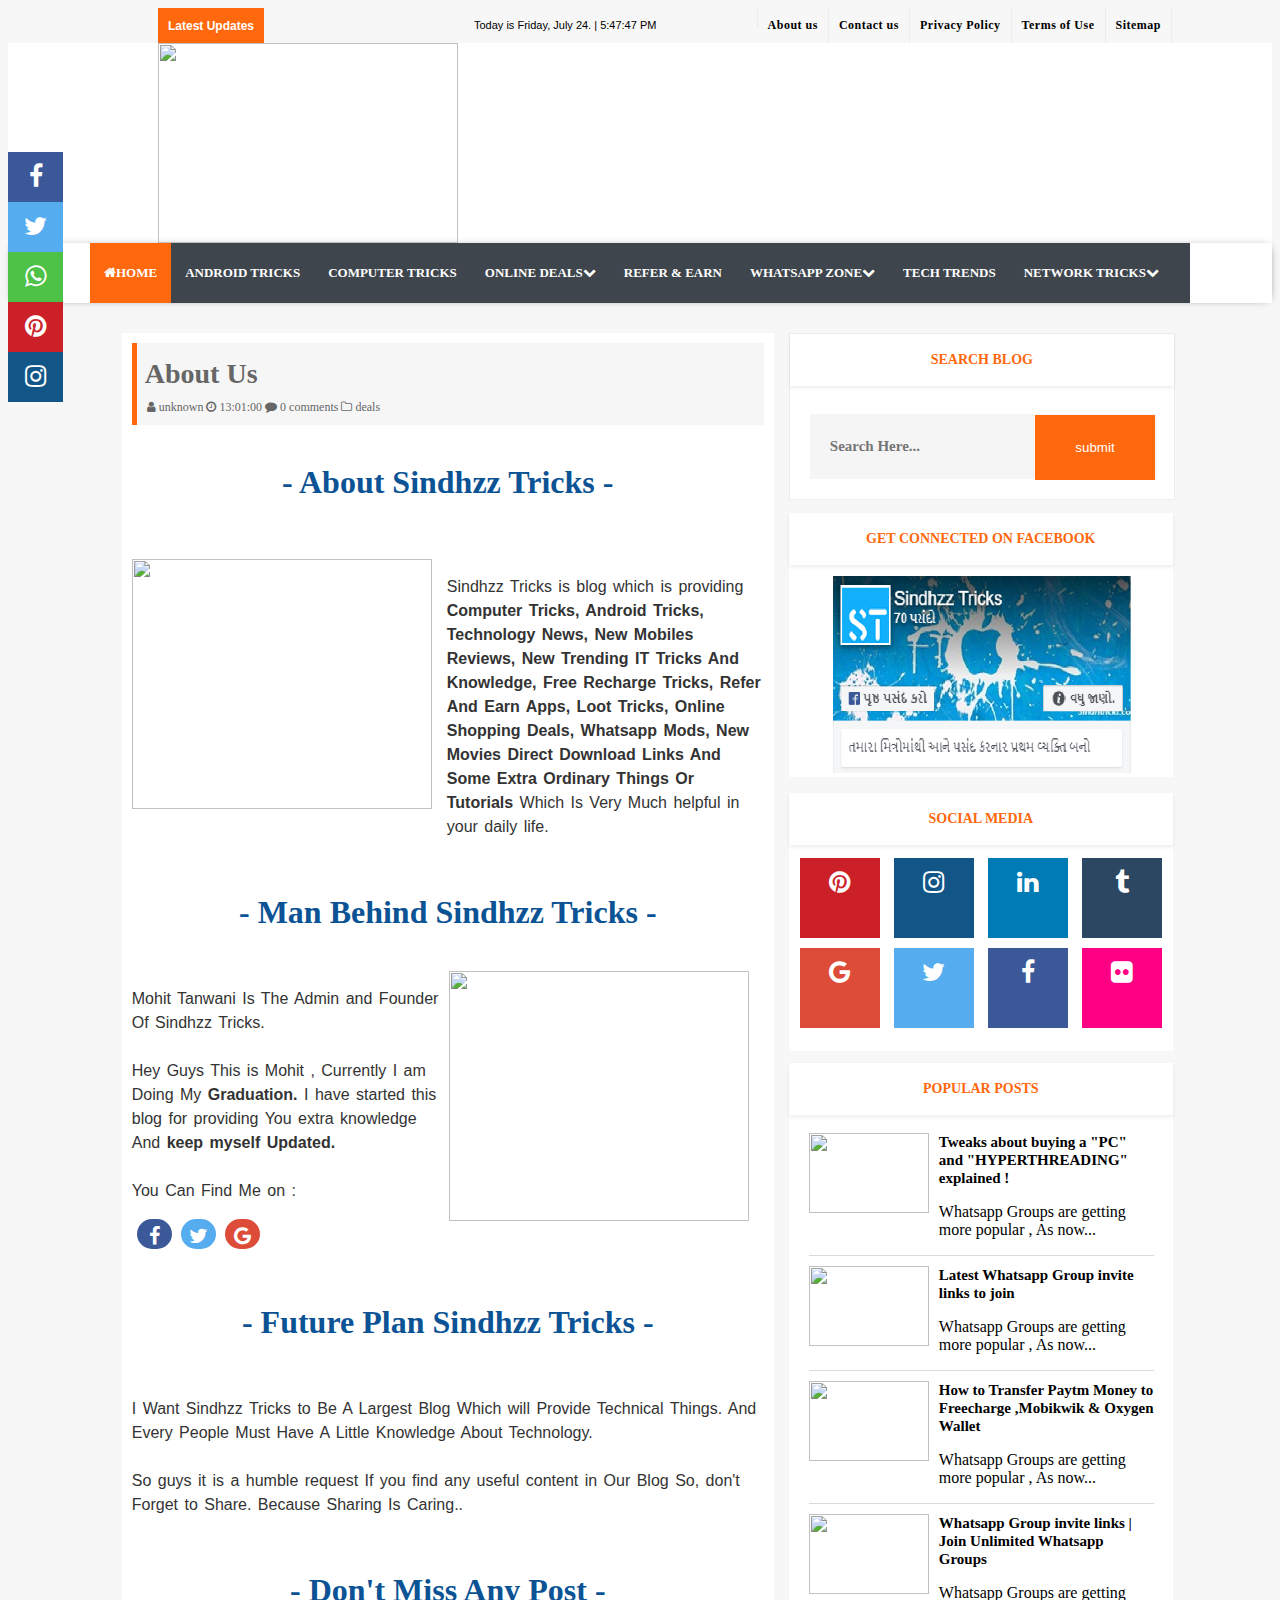
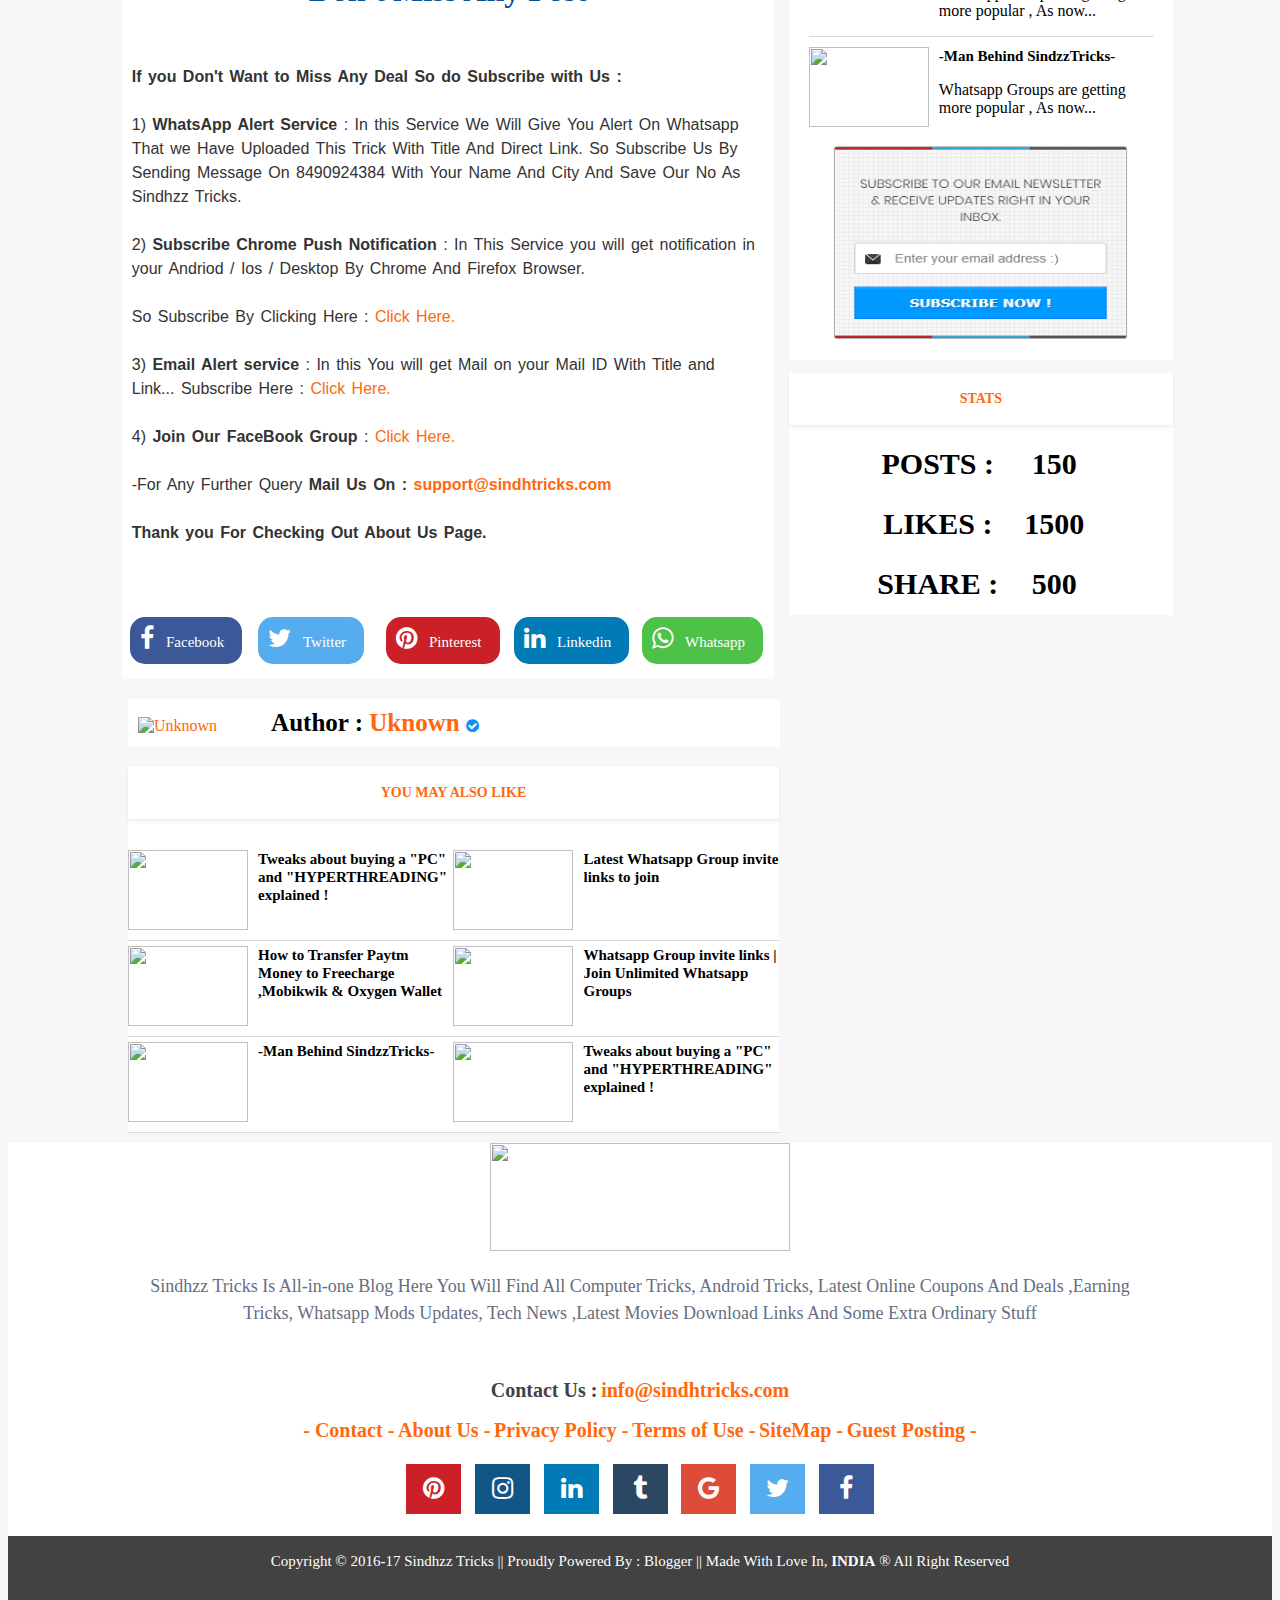
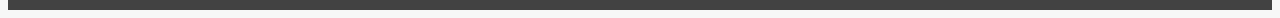
==== commit c07e5650: "posts are added and some alignments are fixed" ====
--- a/post.html
+++ b/post.html
@@ -68,8 +68,8 @@
 					</div>
 					<div class="topnav" id="myTopnav">
 						<a class="topnava" href="#"></a>
-						<a class="topnava" href="#">About us</a>
-						<a class="topnava" href="#">Contact us</a>
+						<a class="topnava" href="post.html">About us</a>
+						<a class="topnava" href="post.html">Contact us</a>
 						<a class="topnava" href="#">Privacy Policy</a>
 						<a class="topnava" href="#">Terms of Use</a>
 						<a class="topnava" href="#">Sitemap</a>
@@ -89,7 +89,7 @@
 					</script>
 				</header>
 				<section class="b">
-					<a>
+					<a href="index.html">
 						<img class="bimg" src="https://2.bp.blogspot.com/-nCCFDbHnyRE/XCy-JDufhYI/AAAAAAAAOgs/xoBJTGOIW10TekksBuxx-556fDrfLtGRACK4BGAYYCw/s1600/onlinelogomaker-102716-1417-1590.png"/>
 					</a>
 					<center>
@@ -102,41 +102,41 @@
 								<li class="home">
 									<a href="#"><i class="fa fa-home"></i>Home</a>
 									<ul class="menus">
-										<li><a href="#">About Us</a></li>
-										<li><a href="#">Contact Us</a></li>
+										<li><a href="post.html">About Us</a></li>
+										<li><a href="post.html">Contact Us</a></li>
 										<li><a href="#">Sitemap</a></li>
 									</ul>
 								</li>
-								<li><a href="#">Android Tricks</a></li>
-								<li><a href="#">Computer Tricks</a></li>
-								<li><a href="#">Online Deals<i class="fa fa-chevron-down"></i></a>
+								<li><a href="post1.html">Android Tricks</a></li>
+								<li><a href="post1.html">Computer Tricks</a></li>
+								<li><a href="post1.html">Online Deals<i class="fa fa-chevron-down"></i></a>
 									<ul class="menus">
-										<li><a href="#">Amazon</a></li>
-										<li><a href="#">Paytm</a></li>
-										<li><a href="#">Freecharge</a></li>
-										<li><a href="#">Flipkart</a></li>
-										<li><a href="#">Book My show</a></li>
-										<li><a href="#">Snapdeal</a></li>
-										<li><a href="#">Mobikwik</a></li>
-										<li><a href="#">ShopClues</a></li>
-										<li><a href="#">Ebay</a></li>
-										<li><a href="#">Payzapp</a></li>
+										<li><a href="post1.html">Amazon</a></li>
+										<li><a href="post1.html">Paytm</a></li>
+										<li><a href="post1.html">Freecharge</a></li>
+										<li><a href="post1.html">Flipkart</a></li>
+										<li><a href="post1.html">Book My show</a></li>
+										<li><a href="post1.html">Snapdeal</a></li>
+										<li><a href="post1.html">Mobikwik</a></li>
+										<li><a href="post1.html">ShopClues</a></li>
+										<li><a href="post1.html">Ebay</a></li>
+										<li><a href="post1.html">Payzapp</a></li>
 									</ul>
 								</li>
-								<li><a href="#">Refer &amp; Earn</a></li>
-								<li><a href="#">Whatsapp Zone<i class="fa fa-chevron-down"></i></a>
+								<li><a href="post1.html">Refer &amp; Earn</a></li>
+								<li><a href="post1.html">Whatsapp Zone<i class="fa fa-chevron-down"></i></a>
 									<ul class="menus">
-										<li><a href="#">Whatsapp MODS</a></li>
-										<li><a href="#">Whatsapp DP</a></li>
-										<li><a href="#">Whatsapp Status</a></li>
+										<li><a href="post1.html">Whatsapp MODS</a></li>
+										<li><a href="post1.html">Whatsapp DP</a></li>
+										<li><a href="post1.html">Whatsapp Status</a></li>
 									</ul>
 								</li>
-								<li><a href="#">Tech trends</a></li>
-								<li><a href="#">Network Tricks<i class="fa fa-chevron-down"></i></a>
+								<li><a href="post1.html">Tech trends</a></li>
+								<li><a href="post1.html">Network Tricks<i class="fa fa-chevron-down"></i></a>
 									<ul class="menus">
-										<li><a href="#">Airtel</a></li>
-										<li><a href="#">Idea</a></li>
-										<li><a href="#">jio</a></li>
+										<li><a href="post1.html">Airtel</a></li>
+										<li><a href="post1.html">Idea</a></li>
+										<li><a href="post1.html">jio</a></li>
 									</ul>
 								</li>
 							</ul>
@@ -191,14 +191,14 @@
 						<section class="j eetext2">
 							<img class="ee2img"  style="margin-bottom: 10px;" src="https://bit.ly/2UXdjCG">
 							<div style="margin-top:5px;">
-								<a href="#">Tweaks about buying a "PC" and "HYPERTHREADING" explained !</a>
+								<a href="post1.html">Tweaks about buying a "PC" and "HYPERTHREADING" explained !</a>
 							</div>
 							<p>Whatsapp Groups are getting more popular , As now...</p>
 						</section>
 						<section class="j eetext2">
 								<img class="ee2img"  style="margin-bottom: 10px;" src="https://bit.ly/2COwt6u">
 								<div style="margin-top:5px;">
-									<a href="#">Latest Whatsapp Group invite links to join</a>
+									<a href="post1.html">Latest Whatsapp Group invite links to join</a>
 								</div>
 								
 							<p>Whatsapp Groups are getting more popular , As now...</p>
@@ -206,27 +206,27 @@
 						<section class="j eetext2">
 								<img class="ee2img" style="margin-bottom: 10px;" src="https://bit.ly/2TQylkR">
 								<div style="margin-top:5px;">
-									<a href="#">How to Transfer Paytm Money to Freecharge ,Mobikwik & Oxygen Wallet</a>
+									<a href="post1.html">How to Transfer Paytm Money to Freecharge ,Mobikwik & Oxygen Wallet</a>
 								</div>
 								<p>Whatsapp Groups are getting more popular , As now...</p>
 						</section>
 						<section class="j eetext2">
 								<img class="ee2img"  style="margin-bottom: 10px;" src="https://bit.ly/2COwt6u">
 								<div style="margin-top:5px;">
-									<a href="#">Whatsapp Group invite links | Join Unlimited Whatsapp Groups</a>
+									<a href="post1.html">Whatsapp Group invite links | Join Unlimited Whatsapp Groups</a>
 								</div>
 								<p>Whatsapp Groups are getting more popular , As now...</p>
 						</section>
 						<section class="j eetext2">
 								<img class="ee2img"  style="margin-bottom: 10px;" src="https://bit.ly/2uDoUv9">
 								<div style="margin-top:5px;">
-									<a href="#">-Man Behind SindzzTricks-</a>
+									<a href="post1.html">-Man Behind SindzzTricks-</a>
 								</div>
 								<p>Whatsapp Groups are getting more popular , As now...</p>
 						</section>					
 				</section>
 				<section class="p">
-					<img src="email.png" heigt="350px" style="margin:10px 0px;" width="370px">
+					<img src="email.png" height="200px" style="margin:10px 0px;" width="300px">
 				</section>
 				<section class="q">
 						<div style="height:60px;">
@@ -234,9 +234,20 @@
 									STATS
 								</h2>
 							</div>
-				</section>
-				<section class="r">
-					<img src="ad1.png" width="90%" height="auto">
+							<center><table>
+							<tr>
+								<th>POSTS :</th>
+								<th>150</th>
+							</tr>
+							<tr>
+								<th>LIKES :</th>
+								<th>1500</th>
+							</tr>
+							<tr>
+								<th>SHARE :</th>
+								<th>500</th>
+							</tr>
+						</table></center>
 				</section>
 			</div>
 			<div class="bodyleft">
@@ -254,7 +265,7 @@
 					<br>
 					<br>
 					<a href="#">
-						<img class="postimg" style="float:left;margin:0px 15px 20px 0px;" src="https://2.bp.blogspot.com/-nCCFDbHnyRE/XCy-JDufhYI/AAAAAAAAOgs/xoBJTGOIW10TekksBuxx-556fDrfLtGRACK4BGAYYCw/s1600/onlinelogomaker-102716-1417-1590.png"/>
+						<img class="postimg" src="https://2.bp.blogspot.com/-nCCFDbHnyRE/XCy-JDufhYI/AAAAAAAAOgs/xoBJTGOIW10TekksBuxx-556fDrfLtGRACK4BGAYYCw/s1600/onlinelogomaker-102716-1417-1590.png"/>
 					</a>
 					<p style="display:block; font-family: arial , helvetica , sans-serif;line-height:1.5;word-spacing:2px;">
 					Sindhzz Tricks is blog which is providing<strong> Computer Tricks, Android Tricks, Technology News, 
@@ -322,11 +333,11 @@
 					<br>
 					<br>
 					<center>
-						<div class="fa fam fa-facebook" style="left:10%;">&nbsp;&nbsp;<div style="text-align:center;display:inline;margin-top:5px;font-size:15px;">Facebook&nbsp;&nbsp;</div></div>
-						<div class="fa fam fa-twitter"style="left:20%;">&nbsp;&nbsp;<div style="text-align:center;display:inline;margin-top:5px;font-size:15px;">Twitter&nbsp;&nbsp;</div></div>
-						<div class="fa fam fa-pinterest"style="left:30%;">&nbsp;&nbsp;<div style="text-align:center;display:inline;margin-top:5px;font-size:15px;">Pinterest&nbsp;&nbsp;</div></div>
-						<div class="fa fam fa-linkedin"style="left:40%;">&nbsp;&nbsp;<div style="text-align:center;display:inline;margin-top:5px;font-size:15px;">Linkedin&nbsp;&nbsp;</div></div>
-						<div class="fa fam fa-whatsapp"style="left:50%;">&nbsp;&nbsp;<div style="text-align:center;display:inline;margin-top:5px;font-size:15px;">Whatsapp&nbsp;&nbsp;</div></div>
+						<div class="fa fam v1 fa-facebook">&nbsp;&nbsp;<div class="mm" >Facebook&nbsp;&nbsp;</div></div>
+						<div class="fa fam v2 fa-twitter">&nbsp;&nbsp;<div class="mm" >Twitter&nbsp;&nbsp;</div></div>
+						<div class="fa fam v3 fa-pinterest">&nbsp;&nbsp;<div  class="mm" >Pinterest&nbsp;&nbsp;</div></div>
+						<div class="fa fam v4 fa-linkedin">&nbsp;&nbsp;<div class="mm" >Linkedin&nbsp;&nbsp;</div></div>
+						<div class="fa fam v5 fa-whatsapp">&nbsp;&nbsp;<div class="mm" >Whatsapp&nbsp;&nbsp;</div></div>
 					</center>
 					<br>
 					<br>
@@ -340,21 +351,20 @@
 				<div class="w">
 					<div style="height:60px;">
 						<h2 class="h2">
-							YOU MAY ALSO LIKE									
-							<hr style="border:2px solid #ff680d; width:50%">
+							YOU MAY ALSO LIKE								
 						</h2>
 					</div>
 					<br>
 					<section class="x eetext2">
 							<img class="ee2img"  style="margin-bottom: 10px;" src="https://bit.ly/2UXdjCG">
 							<div style="margin-top:5px;">
-								<a href="#">Tweaks about buying a "PC" and "HYPERTHREADING" explained !</a>
+								<a href="post1.html">Tweaks about buying a "PC" and "HYPERTHREADING" explained !</a>
 							</div>
 						</section>
 						<section class="x eetext2">
 								<img class="ee2img"  style="margin-bottom: 10px;" src="https://bit.ly/2COwt6u">
 								<div style="margin-top:5px;">
-									<a href="#">Latest Whatsapp Group invite links to join</a>
+									<a href="post1.html">Latest Whatsapp Group invite links to join</a>
 								</div>
 								
 						</section>
@@ -362,26 +372,26 @@
 						<section class="x eetext2">
 								<img class="ee2img" style="margin-bottom: 10px;" src="https://bit.ly/2TQylkR">
 								<div style="margin-top:5px;">
-									<a href="#">How to Transfer Paytm Money to Freecharge ,Mobikwik & Oxygen Wallet</a>
+									<a href="post1.html">How to Transfer Paytm Money to Freecharge ,Mobikwik & Oxygen Wallet</a>
 								</div>
 						</section>
 						<section class="x eetext2">
 								<img class="ee2img"  style="margin-bottom: 10px;" src="https://bit.ly/2COwt6u">
 								<div style="margin-top:5px;">
-									<a href="#">Whatsapp Group invite links | Join Unlimited Whatsapp Groups</a>
+									<a href="post1.html">Whatsapp Group invite links | Join Unlimited Whatsapp Groups</a>
 								</div>
 						</section>
 						<br>
 						<section class="x eetext2">
 								<img class="ee2img"  style="margin-bottom: 10px;" src="https://bit.ly/2uDoUv9">
 								<div style="margin-top:5px;">
-									<a href="#">-Man Behind SindzzTricks-</a>
+									<a href="post1.html">-Man Behind SindzzTricks-</a>
 								</div>
 						</section>
 <section class="x eetext2">
 							<img class="ee2img"  style="margin-bottom: 10px;" src="https://bit.ly/2UXdjCG">
 							<div style="margin-top:5px;">
-								<a href="#">Tweaks about buying a "PC" and "HYPERTHREADING" explained !</a>
+								<a href="post1.html">Tweaks about buying a "PC" and "HYPERTHREADING" explained !</a>
 							</div>
 						</section>						
 				</div>
@@ -398,8 +408,8 @@
 							<b style="color:rgb(66, 66, 66); font-size:20px;">Contact Us :</b>
 							<b> 
 								 <a href="#">info@sindhtricks.com </a> <br><br> 
-								<a href="#">-   Contact   -</a>
-								<a href="#">About Us   -</a> 
+								<a href="post.html">-   Contact   -</a>
+								<a href="post.html">About Us   -</a> 
 								<a href="#">Privacy Policy   -</a> 
 								<a href="#">Terms of Use   -</a> 
 								<a href="#">SiteMap   -</a>
@@ -419,7 +429,7 @@
 						<section class="n">
 							<br>
 						
-							Copyright &copy; 2016-17<a href="#"> Sindhzz Tricks</a> || Proudly Powered By : <a href="#"> Blogger</a></b> || Made With Love In, <b>INDIA</b> &reg; All Right Reserved <br>
+							Copyright &copy; 2016-17<a href="index.html"> Sindhzz Tricks</a> || Proudly Powered By : <a href="#"> Blogger</a></b> || Made With Love In, <b>INDIA</b> &reg; All Right Reserved <br>
 						</section>
 					</center>
 				</footer>
--- a/style.css
+++ b/style.css
@@ -216,7 +216,7 @@
 				position:relative;
 				margin-bottom:10px;
 				color:white;
-				margin-left:120px;
+				margin-left:9%;
                 font-size: 40px;
             }
 			.c h2
@@ -260,7 +260,7 @@
 				float:right;   
 				border: 1px solid rgba(230, 230, 230, 0.68);
 				position:absolute;
-                margin-left: 830px;
+                margin-left: 61%;
             }
 			.h2
 			{
@@ -318,7 +318,7 @@
                 height: auto;
 				position:absolute;
 				margin-top:180px;
-                margin-left: 830px;
+                margin-left: 61%;
                 text-align: center;
             }
 			.ddd
@@ -327,8 +327,8 @@
                 background-color:white;
                 height: auto;
 				position:absolute;
-				margin-top:510px;
-                margin-left: 830px;
+				margin-top:460px;
+                margin-left: 61%;
                 text-align: center;
             }
 			.facd
@@ -355,7 +355,7 @@
 				margin-bottom:10px;
 				position:relative;
 				display:flex; 
-				margin-left:120px;
+				margin-left:9%;
             }
 			.etop
 			{
@@ -526,7 +526,7 @@
 				margin-bottom:10px;
 				padding:10px 10px;
 				position:relative;
-				margin-left:120px;
+				margin-left:9%;
             }
 			.ftext a
 			{
@@ -626,7 +626,7 @@
             {
                 width: 50%;
                 background-color:white;
-                margin-left: 120px;
+				margin-left:9%;
 				margin-bottom:10px;
 				padding:10px 10px;
 				display:block;
@@ -678,8 +678,8 @@
                 background-color:white;
                 height: auto;
 				position:absolute;
-				margin-top:780px;
-                margin-left: 830px;
+				margin-top:730px;
+                margin-left: 61%;
             }
 			.p
             {
@@ -687,8 +687,8 @@
                 background-color:white;
                 height: auto;
 				position:absolute;
-				margin-top:1430px;
-                margin-left: 830px;
+				margin-top:1400px;
+                margin-left: 61%;
                 text-align: center;
                 font-size: 30px;
             }
@@ -698,8 +698,8 @@
                 background-color:white;
                 height: auto;
 				position:absolute;
-				margin-top:1760px;
-                margin-left: 830px;
+				margin-top:1640px;
+                margin-left: 61%;
                 text-align: center;
                 font-size: 30px;
             }
@@ -710,7 +710,7 @@
                 height: auto;
 				position:absolute;
 				margin-top:1895px;
-                margin-left: 830px;
+                margin-left: 61%;
                 text-align: center;
                 font-size: 30px;
             }
@@ -725,7 +725,7 @@
 				text-decoration:none;
 				width:170px;
 				margin-bottom:20px;
-				margin-left: 617px;
+				margin-left: 46%;
 				text-align: center;
 				font-size: 20px;  
 				transition: all 1s ease-out;
@@ -763,13 +763,13 @@
                 height: auto;
 				margin-bottom:10px;
 				margin-top:10px;
-				margin-left:120px; 
+				margin-left:9%;
 				padding:10px;
             }
 			.ddImg
 			{
-				height:250px;
-				width:380px;
+				height:200px;
+				width:300px;
 			}
 			.kImg
 			{
@@ -882,6 +882,11 @@
 				font-size:25px;
 				text-decoration: none;
 			}
+			th
+			{
+				padding:12px;
+				
+			}
 			.fac:hover 
 			{
 				transform: scale(1.05);
@@ -936,7 +941,7 @@
 				color:#333;
 				padding:10px 10px;
 				margin-bottom:10px; 
-				margin-left:120px;
+				margin-left:9%;
 			}
 			.postheading
 			{
@@ -974,6 +979,8 @@
 				margin-left:150px;
 				width:300px;
 				height:250px;
+				float:left;
+				margin:0px 15px 20px 0px;
 			}
 			.posti
 			{
@@ -1018,7 +1025,7 @@
 				text-align: center;
 				line-height:40px;
 				padding:2px 10px;
-				margin:2px;
+				margin:2px 2px 2px 2px;
 				font-size:25px;
 				text-decoration: none;
 			}
@@ -1031,7 +1038,7 @@
 				line-height:40px;
 				transition:.5s;
 				padding:2px 10px;
-				margin-top:20px;
+				margin:-10px 2px 2px 2px;
 				font-size:25px;
 				text-decoration: none;
 			}
@@ -1096,4 +1103,31 @@
 			{
 				width:90%;
 				height:400px;
+			}
+			.mm
+			{
+				text-align:center;
+				display:inline;
+				margin-top:5px;
+				font-size:15px;
+			}
+			.v1
+			{
+				left:10%;
+			}
+			.v2
+			{
+				left:20%;
+			}
+			.v3
+			{
+				left:30%;
+			}
+			.v4
+			{
+				left:40%;
+			}
+			.v5
+			{
+				left:50%;
 			}--- a/700px.css
+++ b/700px.css
@@ -391,6 +391,7 @@
 					margin-top: 10px;
 					position:static;
 					margin-left: 0px;
+					margin-bottom:20px;
 					text-align: center;
 					font-size: 30px;
 				}
@@ -406,10 +407,7 @@
 					text-align: center;
 					font-size: 30px;
 				}
-				.ddImg
-				{
-					width:100%;
-				}
+				
 				.o
 				{
 					background-color:#ff680d;
@@ -484,4 +482,92 @@
 					color:#4d90fe;
 					font-size:20px;
 					transition: color 0.2s;
-				}+				}
+				.post
+				{
+					width: 100%;
+					background-color:white;
+					height: auto;
+					color:#333;
+					margin-top:20px;
+					padding:10px 0px;
+					margin-bottom:10px; 
+					margin-left:0px;
+				}
+				.z
+				{
+					width: 100%;
+					background-color:white;
+					height: auto;
+					margin-bottom:10px;
+					margin-top:10px;
+					margin-left:0px; 
+					padding:0px;
+				}
+				.w
+				{
+					width: 100%;
+					background-color:white;
+					height: auto;
+					display:inline;
+					margin-bottom:10px;
+					margin-top:10px;
+					margin-left:0px; 
+				}
+				.x
+				{
+					width: 100%;
+					background-color:white;
+					height: auto;
+					float:left;
+					display:block;
+					margin:5px 00px 0px 0px;
+					overflow:auto;
+					border-bottom:1px solid #ded9d9;
+				}
+				.side
+				{
+					display:none;
+				}
+				.posts
+				{
+					width:90%;
+					height:200px;
+				}
+				.postimg
+				{
+					display:block; 
+					margin-left:150px;
+					width:100%;
+					height:250px;
+					clear:both;
+					margin:0px 0px 0px 0px;
+				}
+				.mm
+				{
+					display:none;
+				}
+				.fam
+				{
+					width: auto;
+					height:auto;
+					position:absolute;
+					border-radius:15px;
+					text-align: center;
+					line-height:40px;
+					padding:2px 10px;
+					margin:2px;
+					font-size:25px;
+					text-decoration: none;
+				}
+				.v1
+				{
+					left:3%;
+				}
+				.v2
+				{
+					left:20%;
+				}
+				.v3{left:40%;}
+				.v4{left:60%;}
+				.v5{left:80%;}--- a/900px.css
+++ b/900px.css
@@ -489,4 +489,92 @@
 					color:#4d90fe;
 					font-size:20px;
 					transition: color 0.2s;
-				}+				}
+				.post
+				{
+					width: 100%;
+					background-color:white;
+					height: auto;
+					color:#333;
+					margin-top:20px;
+					padding:10px 0px;
+					margin-bottom:10px; 
+					margin-left:0px;
+				}
+				.z
+				{
+					width: 100%;
+					background-color:white;
+					height: auto;
+					margin-bottom:10px;
+					margin-top:10px;
+					margin-left:0px; 
+					padding:0px;
+				}
+				.w
+				{
+					width: 100%;
+					background-color:white;
+					height: auto;
+					display:inline;
+					margin-bottom:10px;
+					margin-top:10px;
+					margin-left:0px; 
+				}
+				.x
+				{
+					width: 100%;
+					background-color:white;
+					height: auto;
+					float:left;
+					display:block;
+					margin:5px 00px 0px 0px;
+					overflow:auto;
+					border-bottom:1px solid #ded9d9;
+				}
+				.side
+				{
+					display:none;
+				}
+				.posts
+				{
+					width:90%;
+					height:200px;
+				}
+				.postimg
+				{
+					display:block; 
+					margin-left:150px;
+					width:100%;
+					height:250px;
+					clear:both;
+					margin:0px 0px 0px 0px;
+				}
+				.mm
+				{
+					display:none;
+				}
+				.fam
+				{
+					width: auto;
+					height:auto;
+					position:absolute;
+					border-radius:15px;
+					text-align: center;
+					line-height:40px;
+					padding:2px 10px;
+					margin:2px;
+					font-size:25px;
+					text-decoration: none;
+				}
+				.v1
+				{
+					left:3%;
+				}
+				.v2
+				{
+					left:20%;
+				}
+				.v3{left:40%;}
+				.v4{left:60%;}
+				.v5{left:80%;}